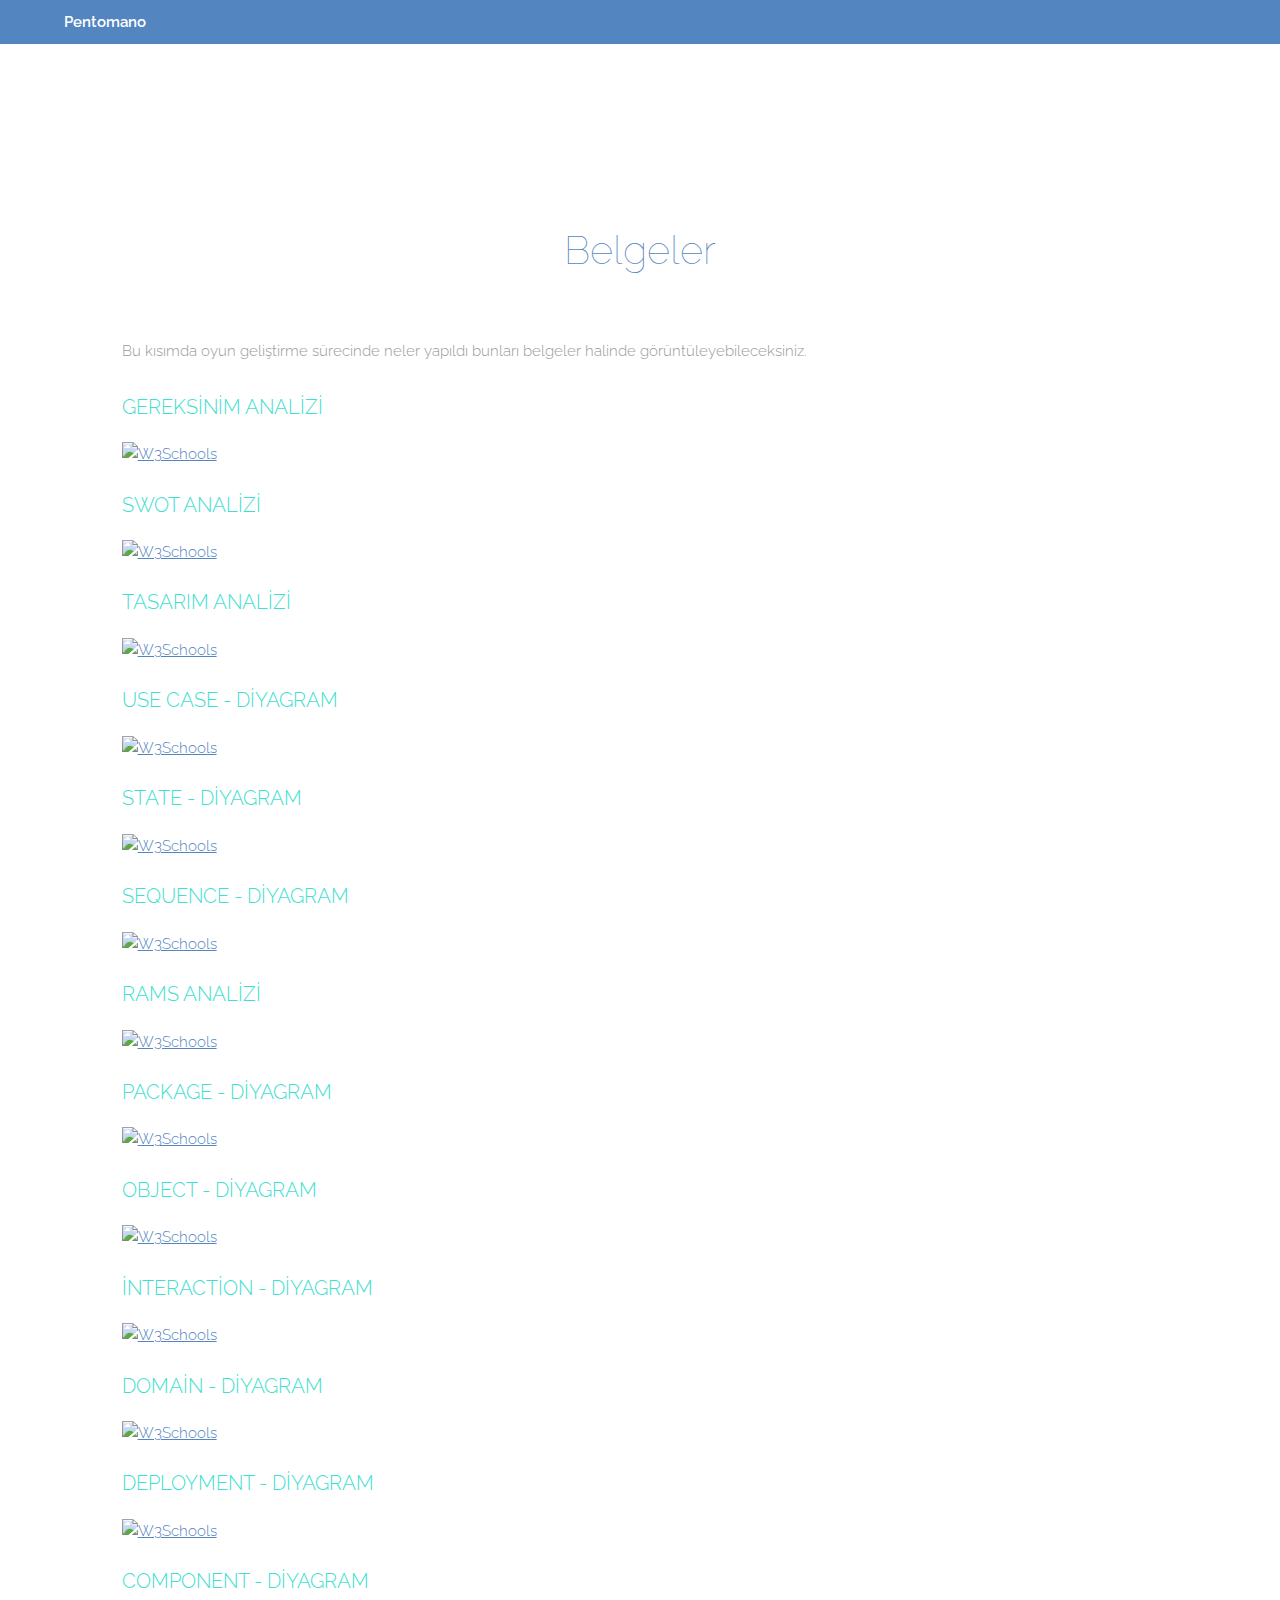
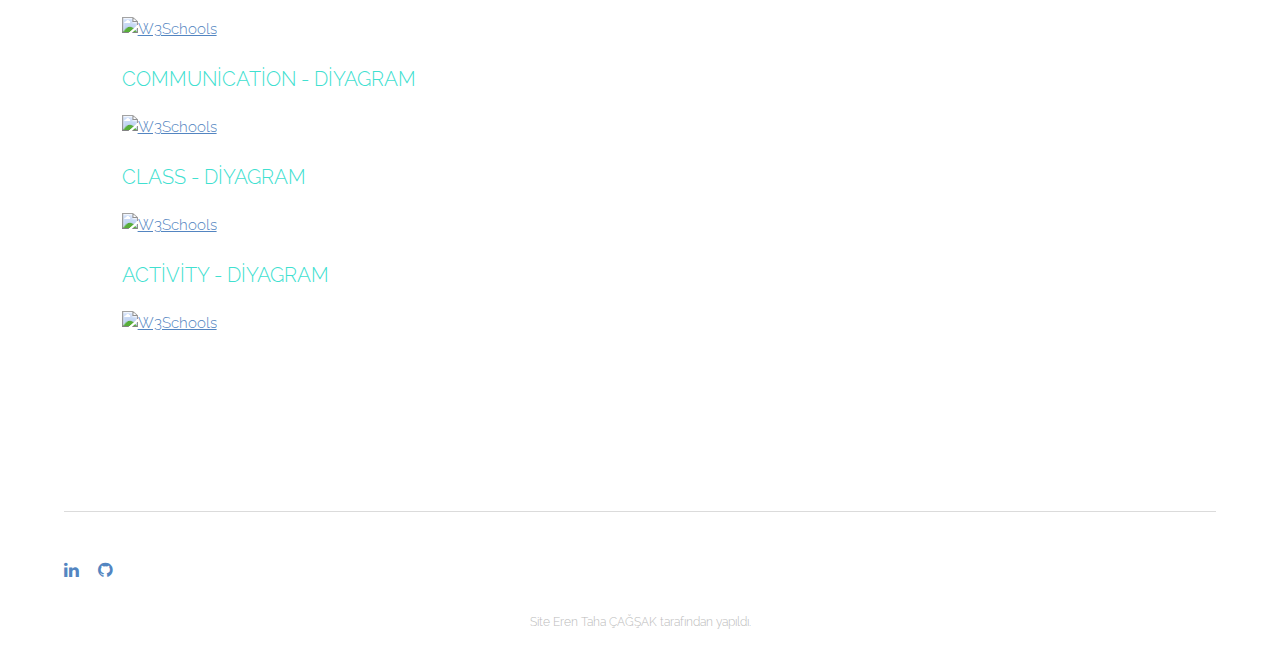
==== document.html @ 06db25a8 "Updated" ====
<!DOCTYPE HTML>
<html><head><title>PENTOMANO</title><meta charset="utf-8"><meta name="robots" content="index, follow, max-image-preview:large, max-snippet:-1, max-video-preview:-1"><meta name="viewport" content="width=device-width, initial-scale=1"><link rel="stylesheet" href="assets/css/main.css"></head><body class="subpage">

<!-- Header -->
<header id="header"><div class="inner">
        <a href="index.html" class="logo">Pentomano</a>
    </div>
</header><!-- Main --><section id="main" class="wrapper"><div class="inner">
        <section id="three" class="wrapper"><div class="inner">
                <header class="align-center">
                    <h2>Belgeler</h2>
                </header>

                <p>Bu kısımda oyun geliştirme sürecinde neler yapıldı bunları belgeler halinde görüntüleyebileceksiniz.</p>
                
                <div class="document-section">
                    <h3 style="color: turquoise;">GEREKSİNİM ANALİZİ</h3>
                    <a href="./Documents/UseCase_Diyagram.png" download>
                        <img src="/images/myw3schoolsimage.jpg" alt="W3Schools" width="104" height="142">
                    </a>
                    <br><br>
                    <h3 style="color: turquoise;">SWOT ANALİZİ</h3>
                    <a href="./Documents/UseCase_Diyagram.png" download>
                        <img src="/images/myw3schoolsimage.jpg" alt="W3Schools" width="104" height="142">
                    </a>
                    <br><br>
                    <h3 style="color: turquoise;">TASARIM ANALİZİ</h3>
                    <a href="./Documents/UseCase_Diyagram.png" download>
                        <img src="/images/myw3schoolsimage.jpg" alt="W3Schools" width="104" height="142">
                    </a>
                    <br><br>
                    <h3 style="color: turquoise;">USE CASE - DİYAGRAM</h3>
                    <a href="./Documents/UseCase_Diyagram.png" download>
                        <img src="/images/myw3schoolsimage.jpg" alt="W3Schools" width="104" height="142">
                    </a>
                    <br><br>
                    <h3 style="color: turquoise;">STATE - DİYAGRAM</h3>
                    <a href="./Documents/UseCase_Diyagram.png" download>
                        <img src="/images/myw3schoolsimage.jpg" alt="W3Schools" width="104" height="142">
                    </a>
                    <br><br>
                    <h3 style="color: turquoise;">SEQUENCE - DİYAGRAM</h3>
                    <a href="./Documents/UseCase_Diyagram.png" download>
                        <img src="/images/myw3schoolsimage.jpg" alt="W3Schools" width="104" height="142">
                    </a>
                    <br><br>
                    <h3 style="color: turquoise;">RAMS ANALİZİ</h3>
                    <a href="./Documents/UseCase_Diyagram.png" download>
                        <img src="/images/myw3schoolsimage.jpg" alt="W3Schools" width="104" height="142">
                    </a>
                    <br><br>
                    <h3 style="color: turquoise;">PACKAGE - DİYAGRAM</h3>
                    <a href="./Documents/UseCase_Diyagram.png" download>
                        <img src="/images/myw3schoolsimage.jpg" alt="W3Schools" width="104" height="142">
                    </a>    
                    <br><br>
                    <h3 style="color: turquoise;">OBJECT - DİYAGRAM</h3>
                    <a href="./Documents/UseCase_Diyagram.png" download>
                        <img src="/images/myw3schoolsimage.jpg" alt="W3Schools" width="104" height="142">
                    </a>
                    <br><br>
                    <h3 style="color: turquoise;">İNTERACTİON - DİYAGRAM</h3>
                    <a href="./Documents/UseCase_Diyagram.png" download>
                        <img src="/images/myw3schoolsimage.jpg" alt="W3Schools" width="104" height="142">
                    </a>
                    <br><br>
                    <h3 style="color: turquoise;">DOMAİN - DİYAGRAM</h3>
                    <a href="./Documents/UseCase_Diyagram.png" download>
                        <img src="/images/myw3schoolsimage.jpg" alt="W3Schools" width="104" height="142">
                    </a>
                    <br><br>
                    <h3 style="color: turquoise;">DEPLOYMENT - DİYAGRAM</h3>
                    <a href="./Documents/UseCase_Diyagram.png" download>
                        <img src="/images/myw3schoolsimage.jpg" alt="W3Schools" width="104" height="142">
                    </a>
                    <br><br>
                    <h3 style="color: turquoise;">COMPONENT - DİYAGRAM</h3>
                    <a href="./Documents/UseCase_Diyagram.png" download>
                        <img src="/images/myw3schoolsimage.jpg" alt="W3Schools" width="104" height="142">
                    </a>
                    <br><br>
                    <h3 style="color: turquoise;">COMMUNİCATİON - DİYAGRAM</h3>
                    <a href="./Documents/UseCase_Diyagram.png" download>
                        <img src="/images/myw3schoolsimage.jpg" alt="W3Schools" width="104" height="142">
                    </a>
                    <br><br>
                    <h3 style="color: turquoise;">CLASS - DİYAGRAM</h3>
                    <a href="./Documents/UseCase_Diyagram.png" download>
                        <img src="/images/myw3schoolsimage.jpg" alt="W3Schools" width="104" height="142">
                    </a>
                    <br><br>
                    <h3 style="color: turquoise;">ACTİVİTY - DİYAGRAM</h3>
                    <a href="./Documents/UseCase_Diyagram.png" download>
                        <img src="/images/myw3schoolsimage.jpg" alt="W3Schools" width="104" height="142">
                    </a>
                </div>
        </section>
    </div>
</section>
<footer id="footer">
    <div class="inner">
    <div class="flex">
        <ul class="icons">	
            <li><a href="https://linkedin.com/in/erencagsak" class="icon fa-linkedin"><span class="label">Linkedin</span></a></li>
            <li><a href="https://github.com/erencagsak" class="icon fa-github"><span class="label">GitHub</span></a></li>
        </ul></div>
    </div>
</footer>
<div class="copyright">Site Eren Taha ÇAĞŞAK tarafından yapıldı.</div>

<!-- Scripts -->
<script src="assets/js/jquery.min.js"></script><script src="assets/js/skel.min.js"></script><script src="assets/js/util.js"></script><script src="assets/js/main.js"></script></body></html>
---- assets/css/main.css ----
@charset "UTF-8";
@import url(font-awesome.min.css);
@import "https://fonts.googleapis.com/css?family=Raleway:100,300,600";

	html, body, div, span, applet, object, iframe, h1, h2, h3, h4, h5, h6, p, blockquote, pre, a, abbr, acronym, address, big, cite, code, del, dfn, em, img, ins, kbd, q, s, samp, small, strike, strong, sub, sup, tt, var, b, u, i, center, dl, dt, dd, ol, ul, li, fieldset, form, label, legend, table, caption, tbody, tfoot, thead, tr, th, td, article, aside, canvas, details, embed, figure, figcaption, footer, header, hgroup, menu, nav, output, ruby, section, summary, time, mark, audio, video {
		margin: 0;
		padding: 0;
		border: 0;
		font-size: 100%;
		font: inherit;
		vertical-align: baseline;
	}
.image.fit img {
	width: 100%;
	height: auto;
}
	article, aside, details, figcaption, figure, footer, header, hgroup, menu, nav, section {
		display: block;
	}

	body {
		line-height: 1;
	}

	ol, ul {
		list-style: none;
	}

	blockquote, q {
		quotes: none;
	}

	blockquote:before, blockquote:after, q:before, q:after {
		content: '';
		content: none;
	}

	table {
		border-collapse: collapse;
		border-spacing: 0;
	}

	body {
		-webkit-text-size-adjust: none;
	}

/* Box Model */

	*, *:before, *:after {
		-moz-box-sizing: border-box;
		-webkit-box-sizing: border-box;
		box-sizing: border-box;
	}

/* Containers */

	.container {
		margin-left: auto;
		margin-right: auto;
	}

	.container.\31 25\25 {
		width: 100%;
		max-width: 100em;
		min-width: 80em;
	}

	.container.\37 5\25 {
		width: 60em;
	}

	.container.\35 0\25 {
		width: 40em;
	}

	.container.\32 5\25 {
		width: 20em;
	}

	.container {
		width: 80em;
	}

	@media screen and (max-width: 1680px) {

		.container.\31 25\25 {
			width: 100%;
			max-width: 100em;
			min-width: 80em;
		}

		.container.\37 5\25 {
			width: 60em;
		}

		.container.\35 0\25 {
			width: 40em;
		}

		.container.\32 5\25 {
			width: 20em;
		}

		.container {
			width: 80em;
		}

	}

	@media screen and (max-width: 1280px) {

		.container.\31 25\25 {
			width: 100%;
			max-width: 81.25em;
			min-width: 65em;
		}

		.container.\37 5\25 {
			width: 48.75em;
		}

		.container.\35 0\25 {
			width: 32.5em;
		}

		.container.\32 5\25 {
			width: 16.25em;
		}

		.container {
			width: 65em;
		}

	}

	@media screen and (max-width: 980px) {

		.container.\31 25\25 {
			width: 100%;
			max-width: 112.5%;
			min-width: 90%;
		}

		.container.\37 5\25 {
			width: 67.5%;
		}

		.container.\35 0\25 {
			width: 45%;
		}

		.container.\32 5\25 {
			width: 22.5%;
		}

		.container {
			width: 90%;
		}

	}

	@media screen and (max-width: 736px) {

		.container.\31 25\25 {
			width: 100%;
			max-width: 112.5%;
			min-width: 90%;
		}

		.container.\37 5\25 {
			width: 67.5%;
		}

		.container.\35 0\25 {
			width: 45%;
		}

		.container.\32 5\25 {
			width: 22.5%;
		}

		.container {
			width: 90% !important;
		}

	}

	@media screen and (max-width: 480px) {

		.container.\31 25\25 {
			width: 100%;
			max-width: 112.5%;
			min-width: 90%;
		}

		.container.\37 5\25 {
			width: 67.5%;
		}

		.container.\35 0\25 {
			width: 45%;
		}

		.container.\32 5\25 {
			width: 22.5%;
		}

		.container {
			width: 90% !important;
		}

	}

/* Grid */

	.row {
		border-bottom: solid 1px transparent;
		-moz-box-sizing: border-box;
		-webkit-box-sizing: border-box;
		box-sizing: border-box;
	}

	.row > * {
		float: left;
		-moz-box-sizing: border-box;
		-webkit-box-sizing: border-box;
		box-sizing: border-box;
	}

	.row:after, .row:before {
		content: '';
		display: block;
		clear: both;
		height: 0;
	}

	.row.uniform > * > :first-child {
		margin-top: 0;
	}

	.row.uniform > * > :last-child {
		margin-bottom: 0;
	}

	.row.\30 \25 > * {
		padding: 0 0 0 0em;
	}

	.row.\30 \25 {
		margin: 0 0 -1px 0em;
	}

	.row.uniform.\30 \25 > * {
		padding: 0em 0 0 0em;
	}

	.row.uniform.\30 \25 {
		margin: 0em 0 -1px 0em;
	}

	.row > * {
		padding: 0 0 0 2em;
	}

	.row {
		margin: 0 0 -1px -2em;
	}

	.row.uniform > * {
		padding: 2em 0 0 2em;
	}

	.row.uniform {
		margin: -2em 0 -1px -2em;
	}

	.row.\32 00\25 > * {
		padding: 0 0 0 4em;
	}

	.row.\32 00\25 {
		margin: 0 0 -1px -4em;
	}

	.row.uniform.\32 00\25 > * {
		padding: 4em 0 0 4em;
	}

	.row.uniform.\32 00\25 {
		margin: -4em 0 -1px -4em;
	}

	.row.\31 50\25 > * {
		padding: 0 0 0 3em;
	}

	.row.\31 50\25 {
		margin: 0 0 -1px -3em;
	}

	.row.uniform.\31 50\25 > * {
		padding: 3em 0 0 3em;
	}

	.row.uniform.\31 50\25 {
		margin: -3em 0 -1px -3em;
	}

	.row.\35 0\25 > * {
		padding: 0 0 0 1em;
	}

	.row.\35 0\25 {
		margin: 0 0 -1px -1em;
	}

	.row.uniform.\35 0\25 > * {
		padding: 1em 0 0 1em;
	}

	.row.uniform.\35 0\25 {
		margin: -1em 0 -1px -1em;
	}

	.row.\32 5\25 > * {
		padding: 0 0 0 0.5em;
	}

	.row.\32 5\25 {
		margin: 0 0 -1px -0.5em;
	}

	.row.uniform.\32 5\25 > * {
		padding: 0.5em 0 0 0.5em;
	}

	.row.uniform.\32 5\25 {
		margin: -0.5em 0 -1px -0.5em;
	}

	.\31 2u, .\31 2u\24 {
		width: 100%;
		clear: none;
		margin-left: 0;
	}

	.\31 1u, .\31 1u\24 {
		width: 91.6666666667%;
		clear: none;
		margin-left: 0;
	}

	.\31 0u, .\31 0u\24 {
		width: 83.3333333333%;
		clear: none;
		margin-left: 0;
	}

	.\39 u, .\39 u\24 {
		width: 75%;
		clear: none;
		margin-left: 0;
	}

	.\38 u, .\38 u\24 {
		width: 66.6666666667%;
		clear: none;
		margin-left: 0;
	}

	.\37 u, .\37 u\24 {
		width: 58.3333333333%;
		clear: none;
		margin-left: 0;
	}

	.\36 u, .\36 u\24 {
		width: 50%;
		clear: none;
		margin-left: 0;
	}

	.\35 u, .\35 u\24 {
		width: 41.6666666667%;
		clear: none;
		margin-left: 0;
	}

	.\34 u, .\34 u\24 {
		width: 33.3333333333%;
		clear: none;
		margin-left: 0;
	}

	.\33 u, .\33 u\24 {
		width: 25%;
		clear: none;
		margin-left: 0;
	}

	.\32 u, .\32 u\24 {
		width: 16.6666666667%;
		clear: none;
		margin-left: 0;
	}

	.\31 u, .\31 u\24 {
		width: 8.3333333333%;
		clear: none;
		margin-left: 0;
	}

	.\31 2u\24 + *,
	.\31 1u\24 + *,
	.\31 0u\24 + *,
	.\39 u\24 + *,
	.\38 u\24 + *,
	.\37 u\24 + *,
	.\36 u\24 + *,
	.\35 u\24 + *,
	.\34 u\24 + *,
	.\33 u\24 + *,
	.\32 u\24 + *,
	.\31 u\24 + * {
		clear: left;
	}

	.\-11u {
		margin-left: 91.66667%;
	}

	.\-10u {
		margin-left: 83.33333%;
	}

	.\-9u {
		margin-left: 75%;
	}

	.\-8u {
		margin-left: 66.66667%;
	}

	.\-7u {
		margin-left: 58.33333%;
	}

	.\-6u {
		margin-left: 50%;
	}

	.\-5u {
		margin-left: 41.66667%;
	}

	.\-4u {
		margin-left: 33.33333%;
	}

	.\-3u {
		margin-left: 25%;
	}

	.\-2u {
		margin-left: 16.66667%;
	}

	.\-1u {
		margin-left: 8.33333%;
	}

	@media screen and (max-width: 1680px) {

		.row > * {
			padding: 0 0 0 2em;
		}

		.row {
			margin: 0 0 -1px -2em;
		}

		.row.uniform > * {
			padding: 2em 0 0 2em;
		}

		.row.uniform {
			margin: -2em 0 -1px -2em;
		}

		.row.\32 00\25 > * {
			padding: 0 0 0 4em;
		}

		.row.\32 00\25 {
			margin: 0 0 -1px -4em;
		}

		.row.uniform.\32 00\25 > * {
			padding: 4em 0 0 4em;
		}

		.row.uniform.\32 00\25 {
			margin: -4em 0 -1px -4em;
		}

		.row.\31 50\25 > * {
			padding: 0 0 0 3em;
		}

		.row.\31 50\25 {
			margin: 0 0 -1px -3em;
		}

		.row.uniform.\31 50\25 > * {
			padding: 3em 0 0 3em;
		}

		.row.uniform.\31 50\25 {
			margin: -3em 0 -1px -3em;
		}

		.row.\35 0\25 > * {
			padding: 0 0 0 1em;
		}

		.row.\35 0\25 {
			margin: 0 0 -1px -1em;
		}

		.row.uniform.\35 0\25 > * {
			padding: 1em 0 0 1em;
		}

		.row.uniform.\35 0\25 {
			margin: -1em 0 -1px -1em;
		}

		.row.\32 5\25 > * {
			padding: 0 0 0 0.5em;
		}

		.row.\32 5\25 {
			margin: 0 0 -1px -0.5em;
		}

		.row.uniform.\32 5\25 > * {
			padding: 0.5em 0 0 0.5em;
		}

		.row.uniform.\32 5\25 {
			margin: -0.5em 0 -1px -0.5em;
		}

		.\31 2u\28xlarge\29, .\31 2u\24\28xlarge\29 {
			width: 100%;
			clear: none;
			margin-left: 0;
		}

		.\31 1u\28xlarge\29, .\31 1u\24\28xlarge\29 {
			width: 91.6666666667%;
			clear: none;
			margin-left: 0;
		}

		.\31 0u\28xlarge\29, .\31 0u\24\28xlarge\29 {
			width: 83.3333333333%;
			clear: none;
			margin-left: 0;
		}

		.\39 u\28xlarge\29, .\39 u\24\28xlarge\29 {
			width: 75%;
			clear: none;
			margin-left: 0;
		}

		.\38 u\28xlarge\29, .\38 u\24\28xlarge\29 {
			width: 66.6666666667%;
			clear: none;
			margin-left: 0;
		}

		.\37 u\28xlarge\29, .\37 u\24\28xlarge\29 {
			width: 58.3333333333%;
			clear: none;
			margin-left: 0;
		}

		.\36 u\28xlarge\29, .\36 u\24\28xlarge\29 {
			width: 50%;
			clear: none;
			margin-left: 0;
		}

		.\35 u\28xlarge\29, .\35 u\24\28xlarge\29 {
			width: 41.6666666667%;
			clear: none;
			margin-left: 0;
		}

		.\34 u\28xlarge\29, .\34 u\24\28xlarge\29 {
			width: 33.3333333333%;
			clear: none;
			margin-left: 0;
		}

		.\33 u\28xlarge\29, .\33 u\24\28xlarge\29 {
			width: 25%;
			clear: none;
			margin-left: 0;
		}

		.\32 u\28xlarge\29, .\32 u\24\28xlarge\29 {
			width: 16.6666666667%;
			clear: none;
			margin-left: 0;
		}

		.\31 u\28xlarge\29, .\31 u\24\28xlarge\29 {
			width: 8.3333333333%;
			clear: none;
			margin-left: 0;
		}

		.\31 2u\24\28xlarge\29 + *,
		.\31 1u\24\28xlarge\29 + *,
		.\31 0u\24\28xlarge\29 + *,
		.\39 u\24\28xlarge\29 + *,
		.\38 u\24\28xlarge\29 + *,
		.\37 u\24\28xlarge\29 + *,
		.\36 u\24\28xlarge\29 + *,
		.\35 u\24\28xlarge\29 + *,
		.\34 u\24\28xlarge\29 + *,
		.\33 u\24\28xlarge\29 + *,
		.\32 u\24\28xlarge\29 + *,
		.\31 u\24\28xlarge\29 + * {
			clear: left;
		}

		.\-11u\28xlarge\29 {
			margin-left: 91.66667%;
		}

		.\-10u\28xlarge\29 {
			margin-left: 83.33333%;
		}

		.\-9u\28xlarge\29 {
			margin-left: 75%;
		}

		.\-8u\28xlarge\29 {
			margin-left: 66.66667%;
		}

		.\-7u\28xlarge\29 {
			margin-left: 58.33333%;
		}

		.\-6u\28xlarge\29 {
			margin-left: 50%;
		}

		.\-5u\28xlarge\29 {
			margin-left: 41.66667%;
		}

		.\-4u\28xlarge\29 {
			margin-left: 33.33333%;
		}

		.\-3u\28xlarge\29 {
			margin-left: 25%;
		}

		.\-2u\28xlarge\29 {
			margin-left: 16.66667%;
		}

		.\-1u\28xlarge\29 {
			margin-left: 8.33333%;
		}

	}

	@media screen and (max-width: 1280px) {

		.row > * {
			padding: 0 0 0 1.5em;
		}

		.row {
			margin: 0 0 -1px -1.5em;
		}

		.row.uniform > * {
			padding: 1.5em 0 0 1.5em;
		}

		.row.uniform {
			margin: -1.5em 0 -1px -1.5em;
		}

		.row.\32 00\25 > * {
			padding: 0 0 0 3em;
		}

		.row.\32 00\25 {
			margin: 0 0 -1px -3em;
		}

		.row.uniform.\32 00\25 > * {
			padding: 3em 0 0 3em;
		}

		.row.uniform.\32 00\25 {
			margin: -3em 0 -1px -3em;
		}

		.row.\31 50\25 > * {
			padding: 0 0 0 2.25em;
		}

		.row.\31 50\25 {
			margin: 0 0 -1px -2.25em;
		}

		.row.uniform.\31 50\25 > * {
			padding: 2.25em 0 0 2.25em;
		}

		.row.uniform.\31 50\25 {
			margin: -2.25em 0 -1px -2.25em;
		}

		.row.\35 0\25 > * {
			padding: 0 0 0 0.75em;
		}

		.row.\35 0\25 {
			margin: 0 0 -1px -0.75em;
		}

		.row.uniform.\35 0\25 > * {
			padding: 0.75em 0 0 0.75em;
		}

		.row.uniform.\35 0\25 {
			margin: -0.75em 0 -1px -0.75em;
		}

		.row.\32 5\25 > * {
			padding: 0 0 0 0.375em;
		}

		.row.\32 5\25 {
			margin: 0 0 -1px -0.375em;
		}

		.row.uniform.\32 5\25 > * {
			padding: 0.375em 0 0 0.375em;
		}

		.row.uniform.\32 5\25 {
			margin: -0.375em 0 -1px -0.375em;
		}

		.\31 2u\28large\29, .\31 2u\24\28large\29 {
			width: 100%;
			clear: none;
			margin-left: 0;
		}

		.\31 1u\28large\29, .\31 1u\24\28large\29 {
			width: 91.6666666667%;
			clear: none;
			margin-left: 0;
		}

		.\31 0u\28large\29, .\31 0u\24\28large\29 {
			width: 83.3333333333%;
			clear: none;
			margin-left: 0;
		}

		.\39 u\28large\29, .\39 u\24\28large\29 {
			width: 75%;
			clear: none;
			margin-left: 0;
		}

		.\38 u\28large\29, .\38 u\24\28large\29 {
			width: 66.6666666667%;
			clear: none;
			margin-left: 0;
		}

		.\37 u\28large\29, .\37 u\24\28large\29 {
			width: 58.3333333333%;
			clear: none;
			margin-left: 0;
		}

		.\36 u\28large\29, .\36 u\24\28large\29 {
			width: 50%;
			clear: none;
			margin-left: 0;
		}

		.\35 u\28large\29, .\35 u\24\28large\29 {
			width: 41.6666666667%;
			clear: none;
			margin-left: 0;
		}

		.\34 u\28large\29, .\34 u\24\28large\29 {
			width: 33.3333333333%;
			clear: none;
			margin-left: 0;
		}

		.\33 u\28large\29, .\33 u\24\28large\29 {
			width: 25%;
			clear: none;
			margin-left: 0;
		}

		.\32 u\28large\29, .\32 u\24\28large\29 {
			width: 16.6666666667%;
			clear: none;
			margin-left: 0;
		}

		.\31 u\28large\29, .\31 u\24\28large\29 {
			width: 8.3333333333%;
			clear: none;
			margin-left: 0;
		}

		.\31 2u\24\28large\29 + *,
		.\31 1u\24\28large\29 + *,
		.\31 0u\24\28large\29 + *,
		.\39 u\24\28large\29 + *,
		.\38 u\24\28large\29 + *,
		.\37 u\24\28large\29 + *,
		.\36 u\24\28large\29 + *,
		.\35 u\24\28large\29 + *,
		.\34 u\24\28large\29 + *,
		.\33 u\24\28large\29 + *,
		.\32 u\24\28large\29 + *,
		.\31 u\24\28large\29 + * {
			clear: left;
		}

		.\-11u\28large\29 {
			margin-left: 91.66667%;
		}

		.\-10u\28large\29 {
			margin-left: 83.33333%;
		}

		.\-9u\28large\29 {
			margin-left: 75%;
		}

		.\-8u\28large\29 {
			margin-left: 66.66667%;
		}

		.\-7u\28large\29 {
			margin-left: 58.33333%;
		}

		.\-6u\28large\29 {
			margin-left: 50%;
		}

		.\-5u\28large\29 {
			margin-left: 41.66667%;
		}

		.\-4u\28large\29 {
			margin-left: 33.33333%;
		}

		.\-3u\28large\29 {
			margin-left: 25%;
		}

		.\-2u\28large\29 {
			margin-left: 16.66667%;
		}

		.\-1u\28large\29 {
			margin-left: 8.33333%;
		}

	}

	@media screen and (max-width: 980px) {

		.row > * {
			padding: 0 0 0 1.5em;
		}

		.row {
			margin: 0 0 -1px -1.5em;
		}

		.row.uniform > * {
			padding: 1.5em 0 0 1.5em;
		}

		.row.uniform {
			margin: -1.5em 0 -1px -1.5em;
		}

		.row.\32 00\25 > * {
			padding: 0 0 0 3em;
		}

		.row.\32 00\25 {
			margin: 0 0 -1px -3em;
		}

		.row.uniform.\32 00\25 > * {
			padding: 3em 0 0 3em;
		}

		.row.uniform.\32 00\25 {
			margin: -3em 0 -1px -3em;
		}

		.row.\31 50\25 > * {
			padding: 0 0 0 2.25em;
		}

		.row.\31 50\25 {
			margin: 0 0 -1px -2.25em;
		}

		.row.uniform.\31 50\25 > * {
			padding: 2.25em 0 0 2.25em;
		}

		.row.uniform.\31 50\25 {
			margin: -2.25em 0 -1px -2.25em;
		}

		.row.\35 0\25 > * {
			padding: 0 0 0 0.75em;
		}

		.row.\35 0\25 {
			margin: 0 0 -1px -0.75em;
		}

		.row.uniform.\35 0\25 > * {
			padding: 0.75em 0 0 0.75em;
		}

		.row.uniform.\35 0\25 {
			margin: -0.75em 0 -1px -0.75em;
		}

		.row.\32 5\25 > * {
			padding: 0 0 0 0.375em;
		}

		.row.\32 5\25 {
			margin: 0 0 -1px -0.375em;
		}

		.row.uniform.\32 5\25 > * {
			padding: 0.375em 0 0 0.375em;
		}

		.row.uniform.\32 5\25 {
			margin: -0.375em 0 -1px -0.375em;
		}

		.\31 2u\28medium\29, .\31 2u\24\28medium\29 {
			width: 100%;
			clear: none;
			margin-left: 0;
		}

		.\31 1u\28medium\29, .\31 1u\24\28medium\29 {
			width: 91.6666666667%;
			clear: none;
			margin-left: 0;
		}

		.\31 0u\28medium\29, .\31 0u\24\28medium\29 {
			width: 83.3333333333%;
			clear: none;
			margin-left: 0;
		}

		.\39 u\28medium\29, .\39 u\24\28medium\29 {
			width: 75%;
			clear: none;
			margin-left: 0;
		}

		.\38 u\28medium\29, .\38 u\24\28medium\29 {
			width: 66.6666666667%;
			clear: none;
			margin-left: 0;
		}

		.\37 u\28medium\29, .\37 u\24\28medium\29 {
			width: 58.3333333333%;
			clear: none;
			margin-left: 0;
		}

		.\36 u\28medium\29, .\36 u\24\28medium\29 {
			width: 50%;
			clear: none;
			margin-left: 0;
		}

		.\35 u\28medium\29, .\35 u\24\28medium\29 {
			width: 41.6666666667%;
			clear: none;
			margin-left: 0;
		}

		.\34 u\28medium\29, .\34 u\24\28medium\29 {
			width: 33.3333333333%;
			clear: none;
			margin-left: 0;
		}

		.\33 u\28medium\29, .\33 u\24\28medium\29 {
			width: 25%;
			clear: none;
			margin-left: 0;
		}

		.\32 u\28medium\29, .\32 u\24\28medium\29 {
			width: 16.6666666667%;
			clear: none;
			margin-left: 0;
		}

		.\31 u\28medium\29, .\31 u\24\28medium\29 {
			width: 8.3333333333%;
			clear: none;
			margin-left: 0;
		}

		.\31 2u\24\28medium\29 + *,
		.\31 1u\24\28medium\29 + *,
		.\31 0u\24\28medium\29 + *,
		.\39 u\24\28medium\29 + *,
		.\38 u\24\28medium\29 + *,
		.\37 u\24\28medium\29 + *,
		.\36 u\24\28medium\29 + *,
		.\35 u\24\28medium\29 + *,
		.\34 u\24\28medium\29 + *,
		.\33 u\24\28medium\29 + *,
		.\32 u\24\28medium\29 + *,
		.\31 u\24\28medium\29 + * {
			clear: left;
		}

		.\-11u\28medium\29 {
			margin-left: 91.66667%;
		}

		.\-10u\28medium\29 {
			margin-left: 83.33333%;
		}

		.\-9u\28medium\29 {
			margin-left: 75%;
		}

		.\-8u\28medium\29 {
			margin-left: 66.66667%;
		}

		.\-7u\28medium\29 {
			margin-left: 58.33333%;
		}

		.\-6u\28medium\29 {
			margin-left: 50%;
		}

		.\-5u\28medium\29 {
			margin-left: 41.66667%;
		}

		.\-4u\28medium\29 {
			margin-left: 33.33333%;
		}

		.\-3u\28medium\29 {
			margin-left: 25%;
		}

		.\-2u\28medium\29 {
			margin-left: 16.66667%;
		}

		.\-1u\28medium\29 {
			margin-left: 8.33333%;
		}

	}

	@media screen and (max-width: 736px) {

		.row > * {
			padding: 0 0 0 1.25em;
		}

		.row {
			margin: 0 0 -1px -1.25em;
		}

		.row.uniform > * {
			padding: 1.25em 0 0 1.25em;
		}

		.row.uniform {
			margin: -1.25em 0 -1px -1.25em;
		}

		.row.\32 00\25 > * {
			padding: 0 0 0 2.5em;
		}

		.row.\32 00\25 {
			margin: 0 0 -1px -2.5em;
		}

		.row.uniform.\32 00\25 > * {
			padding: 2.5em 0 0 2.5em;
		}

		.row.uniform.\32 00\25 {
			margin: -2.5em 0 -1px -2.5em;
		}

		.row.\31 50\25 > * {
			padding: 0 0 0 1.875em;
		}

		.row.\31 50\25 {
			margin: 0 0 -1px -1.875em;
		}

		.row.uniform.\31 50\25 > * {
			padding: 1.875em 0 0 1.875em;
		}

		.row.uniform.\31 50\25 {
			margin: -1.875em 0 -1px -1.875em;
		}

		.row.\35 0\25 > * {
			padding: 0 0 0 0.625em;
		}

		.row.\35 0\25 {
			margin: 0 0 -1px -0.625em;
		}

		.row.uniform.\35 0\25 > * {
			padding: 0.625em 0 0 0.625em;
		}

		.row.uniform.\35 0\25 {
			margin: -0.625em 0 -1px -0.625em;
		}

		.row.\32 5\25 > * {
			padding: 0 0 0 0.3125em;
		}

		.row.\32 5\25 {
			margin: 0 0 -1px -0.3125em;
		}

		.row.uniform.\32 5\25 > * {
			padding: 0.3125em 0 0 0.3125em;
		}

		.row.uniform.\32 5\25 {
			margin: -0.3125em 0 -1px -0.3125em;
		}

		.\31 2u\28small\29, .\31 2u\24\28small\29 {
			width: 100%;
			clear: none;
			margin-left: 0;
		}

		.\31 1u\28small\29, .\31 1u\24\28small\29 {
			width: 91.6666666667%;
			clear: none;
			margin-left: 0;
		}

		.\31 0u\28small\29, .\31 0u\24\28small\29 {
			width: 83.3333333333%;
			clear: none;
			margin-left: 0;
		}

		.\39 u\28small\29, .\39 u\24\28small\29 {
			width: 75%;
			clear: none;
			margin-left: 0;
		}

		.\38 u\28small\29, .\38 u\24\28small\29 {
			width: 66.6666666667%;
			clear: none;
			margin-left: 0;
		}

		.\37 u\28small\29, .\37 u\24\28small\29 {
			width: 58.3333333333%;
			clear: none;
			margin-left: 0;
		}

		.\36 u\28small\29, .\36 u\24\28small\29 {
			width: 50%;
			clear: none;
			margin-left: 0;
		}

		.\35 u\28small\29, .\35 u\24\28small\29 {
			width: 41.6666666667%;
			clear: none;
			margin-left: 0;
		}

		.\34 u\28small\29, .\34 u\24\28small\29 {
			width: 33.3333333333%;
			clear: none;
			margin-left: 0;
		}

		.\33 u\28small\29, .\33 u\24\28small\29 {
			width: 25%;
			clear: none;
			margin-left: 0;
		}

		.\32 u\28small\29, .\32 u\24\28small\29 {
			width: 16.6666666667%;
			clear: none;
			margin-left: 0;
		}

		.\31 u\28small\29, .\31 u\24\28small\29 {
			width: 8.3333333333%;
			clear: none;
			margin-left: 0;
		}

		.\31 2u\24\28small\29 + *,
		.\31 1u\24\28small\29 + *,
		.\31 0u\24\28small\29 + *,
		.\39 u\24\28small\29 + *,
		.\38 u\24\28small\29 + *,
		.\37 u\24\28small\29 + *,
		.\36 u\24\28small\29 + *,
		.\35 u\24\28small\29 + *,
		.\34 u\24\28small\29 + *,
		.\33 u\24\28small\29 + *,
		.\32 u\24\28small\29 + *,
		.\31 u\24\28small\29 + * {
			clear: left;
		}

		.\-11u\28small\29 {
			margin-left: 91.66667%;
		}

		.\-10u\28small\29 {
			margin-left: 83.33333%;
		}

		.\-9u\28small\29 {
			margin-left: 75%;
		}

		.\-8u\28small\29 {
			margin-left: 66.66667%;
		}

		.\-7u\28small\29 {
			margin-left: 58.33333%;
		}

		.\-6u\28small\29 {
			margin-left: 50%;
		}

		.\-5u\28small\29 {
			margin-left: 41.66667%;
		}

		.\-4u\28small\29 {
			margin-left: 33.33333%;
		}

		.\-3u\28small\29 {
			margin-left: 25%;
		}

		.\-2u\28small\29 {
			margin-left: 16.66667%;
		}

		.\-1u\28small\29 {
			margin-left: 8.33333%;
		}

	}

	@media screen and (max-width: 480px) {

		.row > * {
			padding: 0 0 0 1.25em;
		}

		.row {
			margin: 0 0 -1px -1.25em;
		}

		.row.uniform > * {
			padding: 1.25em 0 0 1.25em;
		}

		.row.uniform {
			margin: -1.25em 0 -1px -1.25em;
		}

		.row.\32 00\25 > * {
			padding: 0 0 0 2.5em;
		}

		.row.\32 00\25 {
			margin: 0 0 -1px -2.5em;
		}

		.row.uniform.\32 00\25 > * {
			padding: 2.5em 0 0 2.5em;
		}

		.row.uniform.\32 00\25 {
			margin: -2.5em 0 -1px -2.5em;
		}

		.row.\31 50\25 > * {
			padding: 0 0 0 1.875em;
		}

		.row.\31 50\25 {
			margin: 0 0 -1px -1.875em;
		}

		.row.uniform.\31 50\25 > * {
			padding: 1.875em 0 0 1.875em;
		}

		.row.uniform.\31 50\25 {
			margin: -1.875em 0 -1px -1.875em;
		}

		.row.\35 0\25 > * {
			padding: 0 0 0 0.625em;
		}

		.row.\35 0\25 {
			margin: 0 0 -1px -0.625em;
		}

		.row.uniform.\35 0\25 > * {
			padding: 0.625em 0 0 0.625em;
		}

		.row.uniform.\35 0\25 {
			margin: -0.625em 0 -1px -0.625em;
		}

		.row.\32 5\25 > * {
			padding: 0 0 0 0.3125em;
		}

		.row.\32 5\25 {
			margin: 0 0 -1px -0.3125em;
		}

		.row.uniform.\32 5\25 > * {
			padding: 0.3125em 0 0 0.3125em;
		}

		.row.uniform.\32 5\25 {
			margin: -0.3125em 0 -1px -0.3125em;
		}

		.\31 2u\28xsmall\29, .\31 2u\24\28xsmall\29 {
			width: 100%;
			clear: none;
			margin-left: 0;
		}

		.\31 1u\28xsmall\29, .\31 1u\24\28xsmall\29 {
			width: 91.6666666667%;
			clear: none;
			margin-left: 0;
		}

		.\31 0u\28xsmall\29, .\31 0u\24\28xsmall\29 {
			width: 83.3333333333%;
			clear: none;
			margin-left: 0;
		}

		.\39 u\28xsmall\29, .\39 u\24\28xsmall\29 {
			width: 75%;
			clear: none;
			margin-left: 0;
		}

		.\38 u\28xsmall\29, .\38 u\24\28xsmall\29 {
			width: 66.6666666667%;
			clear: none;
			margin-left: 0;
		}

		.\37 u\28xsmall\29, .\37 u\24\28xsmall\29 {
			width: 58.3333333333%;
			clear: none;
			margin-left: 0;
		}

		.\36 u\28xsmall\29, .\36 u\24\28xsmall\29 {
			width: 50%;
			clear: none;
			margin-left: 0;
		}

		.\35 u\28xsmall\29, .\35 u\24\28xsmall\29 {
			width: 41.6666666667%;
			clear: none;
			margin-left: 0;
		}

		.\34 u\28xsmall\29, .\34 u\24\28xsmall\29 {
			width: 33.3333333333%;
			clear: none;
			margin-left: 0;
		}

		.\33 u\28xsmall\29, .\33 u\24\28xsmall\29 {
			width: 25%;
			clear: none;
			margin-left: 0;
		}

		.\32 u\28xsmall\29, .\32 u\24\28xsmall\29 {
			width: 16.6666666667%;
			clear: none;
			margin-left: 0;
		}

		.\31 u\28xsmall\29, .\31 u\24\28xsmall\29 {
			width: 8.3333333333%;
			clear: none;
			margin-left: 0;
		}

		.\31 2u\24\28xsmall\29 + *,
		.\31 1u\24\28xsmall\29 + *,
		.\31 0u\24\28xsmall\29 + *,
		.\39 u\24\28xsmall\29 + *,
		.\38 u\24\28xsmall\29 + *,
		.\37 u\24\28xsmall\29 + *,
		.\36 u\24\28xsmall\29 + *,
		.\35 u\24\28xsmall\29 + *,
		.\34 u\24\28xsmall\29 + *,
		.\33 u\24\28xsmall\29 + *,
		.\32 u\24\28xsmall\29 + *,
		.\31 u\24\28xsmall\29 + * {
			clear: left;
		}

		.\-11u\28xsmall\29 {
			margin-left: 91.66667%;
		}

		.\-10u\28xsmall\29 {
			margin-left: 83.33333%;
		}

		.\-9u\28xsmall\29 {
			margin-left: 75%;
		}

		.\-8u\28xsmall\29 {
			margin-left: 66.66667%;
		}

		.\-7u\28xsmall\29 {
			margin-left: 58.33333%;
		}

		.\-6u\28xsmall\29 {
			margin-left: 50%;
		}

		.\-5u\28xsmall\29 {
			margin-left: 41.66667%;
		}

		.\-4u\28xsmall\29 {
			margin-left: 33.33333%;
		}

		.\-3u\28xsmall\29 {
			margin-left: 25%;
		}

		.\-2u\28xsmall\29 {
			margin-left: 16.66667%;
		}

		.\-1u\28xsmall\29 {
			margin-left: 8.33333%;
		}

	}

/* Basic */

	@-ms-viewport {
		width: device-width;
	}

	body {
		-ms-overflow-style: scrollbar;
	}

	@media screen and (max-width: 480px) {

		html, body {
			min-width: 320px;
		}

	}

	body {
		background: #fff;
	}

		body.is-loading *, body.is-loading *:before, body.is-loading *:after {
			-moz-animation: none !important;
			-webkit-animation: none !important;
			-ms-animation: none !important;
			animation: none !important;
			-moz-transition: none !important;
			-webkit-transition: none !important;
			-ms-transition: none !important;
			transition: none !important;
		}

/* Type */

	body, input, select, textarea {
		color: #9a9a9a;
		font-family: "Raleway", Arial, Helvetica, sans-serif;
		font-size: 13pt;
		font-weight: 300;
		line-height: 1.65;
	}

		@media screen and (max-width: 1680px) {

			body, input, select, textarea {
				font-size: 11pt;
			}

		}

		@media screen and (max-width: 1280px) {

			body, input, select, textarea {
				font-size: 11pt;
			}

		}

		@media screen and (max-width: 980px) {

			body, input, select, textarea {
				font-size: 12pt;
			}

		}

		@media screen and (max-width: 736px) {

			body, input, select, textarea {
				font-size: 12pt;
			}

		}

		@media screen and (max-width: 480px) {

			body, input, select, textarea {
				font-size: 12pt;
			}

		}

	a {
		color: #5385c1;
		text-decoration: underline;
	}

		a:hover {
			text-decoration: none;
		}

	strong, b {
		color: #555;
		font-weight: 600;
	}

	em, i {
		font-style: italic;
	}

	p {
		margin: 0 0 2em 0;
	}

	h1, h2, h3, h4, h5, h6 {
		color: #5385c1;
		font-weight: 300;
		line-height: 1.5;
		margin: 0 0 1em 0;
	}

		h1 a, h2 a, h3 a, h4 a, h5 a, h6 a {
			color: inherit;
			text-decoration: none;
		}

	h2 {
		font-size: 1.75em;
		font-weight: 100;
	}

	h3 {
		font-size: 1.35em;
	}

	h4 {
		font-size: 1.1em;
	}

	h5 {
		font-size: 0.9em;
	}

	h6 {
		font-size: 0.7em;
	}

	sub {
		font-size: 0.8em;
		position: relative;
		top: 0.5em;
	}

	sup {
		font-size: 0.8em;
		position: relative;
		top: -0.5em;
	}

	blockquote {
		border-left: solid 4px #dbdbdb;
		font-style: italic;
		margin: 0 0 2em 0;
		padding: 0.5em 0 0.5em 2em;
	}

	code {
		background: rgba(144, 144, 144, 0.075);
		border-radius: 0;
		border: solid 1px #dbdbdb;
		font-family: "Courier New", monospace;
		font-size: 0.9em;
		margin: 0 0.25em;
		padding: 0.25em 0.65em;
	}

	pre {
		-webkit-overflow-scrolling: touch;
		font-family: "Courier New", monospace;
		font-size: 0.9em;
		margin: 0 0 2em 0;
	}

		pre code {
			display: block;
			line-height: 1.75;
			padding: 1em 1.5em;
			overflow-x: auto;
		}

	hr {
		border: 0;
		border-bottom: solid 1px #dbdbdb;
		margin: 2em 0;
	}

		hr.major {
			margin: 3em 0;
		}

	.align-left {
		text-align: left;
	}

	.align-center {
		text-align: center;
	}

	.align-right {
		text-align: right;
	}

	.inner {
		max-width: 75em;
		margin: 0 auto;
	}

		@media screen and (max-width: 1280px) {

			.inner {
				max-width: 90%;
			}

		}

		@media screen and (max-width: 480px) {

			.inner {
				max-width: 85%;
			}

		}

/* Section/Article */

	section.special, article.special {
		text-align: center;
	}

		section.special article, article.special article {
			text-align: left;
		}

	section.wrapper, article.wrapper {
		padding: 6em 0;
	}

		section.wrapper header, article.wrapper header {
			margin-bottom: 4em;
		}

			section.wrapper header h2, article.wrapper header h2 {
				font-size: 2.75em;
				margin: 0 0 .5em 0;
			}

			section.wrapper header p, article.wrapper header p {
				font-size: 1em;
			}

		section.wrapper article header, article.wrapper article header {
			margin: 0;
		}

		section.wrapper.style1, article.wrapper.style1 {
			background: #5385c1;
			color: #bacee6;
		}

			section.wrapper.style1 header h2, article.wrapper.style1 header h2 {
				color: #fff;
			}

			section.wrapper.style1 header p, article.wrapper.style1 header p {
				color: #bacee6;
			}

			section.wrapper.style1 h3, article.wrapper.style1 h3 {
				color: #FFF;
			}

		@media screen and (max-width: 980px) {

			section.wrapper, article.wrapper {
				padding: 2em 0;
			}

		}

		@media screen and (max-width: 736px) {

			section.wrapper header, article.wrapper header {
				margin-bottom: 2em;
			}

				section.wrapper header h2, article.wrapper header h2 {
					font-size: 2em;
				}

				section.wrapper header p, article.wrapper header p {
					font-size: .9em;
				}

		}

		@media screen and (max-width: 480px) {

			section.wrapper, article.wrapper {
				text-align: center;
			}

				section.wrapper article, article.wrapper article {
					text-align: center;
				}

		}

	header p {
		color: #bbb;
		position: relative;
		margin: 0 0 1.5em 0;
	}

	header h2 + p {
		font-size: 1.25em;
		margin-top: -1em;
	}

	header h3 + p {
		font-size: 1.1em;
		margin-top: -0.8em;
	}

	header h4 + p,
	header h5 + p,
	header h6 + p {
		font-size: 0.9em;
		margin-top: -0.6em;
	}

/* Flex */

	.flex {
		display: -ms-flexbox;
		-ms-flex-wrap: wrap;
		-ms-flex-pack: justify;
		display: -moz-flex;
		display: -webkit-flex;
		display: -ms-flex;
		display: flex;
		-moz-flex-wrap: wrap;
		-webkit-flex-wrap: wrap;
		-ms-flex-wrap: wrap;
		flex-wrap: wrap;
		-moz-justify-content: space-between;
		-webkit-justify-content: space-between;
		-ms-justify-content: space-between;
		justify-content: space-between;
	}

		.flex.flex-2 article {
			width: 47%;
		}

		.flex.flex-3 article {
			position: relative;
			width: 28%;
		}

			.flex.flex-3 article:before {
				content: '';
				position: absolute;
				width: 100%;
				height: 100%;
				right: -2em;
				top: 0;
				border-right: 1px solid #dbdbdb;
				pointer-events: none;
			}

			.flex.flex-3 article:last-child:before {
				border: none;
			}

		.flex.flex-4 .box {
			width: 21%;
		}

		@media screen and (max-width: 980px) {

			.flex.flex-2 article {
				width: 100%;
				margin-bottom: 3em;
			}

				.flex.flex-2 article:last-child {
					margin-bottom: 0;
				}

			.flex.flex-3 {
				-moz-flex-direction: column;
				-webkit-flex-direction: column;
				-ms-flex-direction: column;
				flex-direction: column;
			}

				.flex.flex-3 article {
					width: 100%;
					border-bottom: 1px solid #dbdbdb;
					padding-bottom: 2.5em;
					margin-bottom: 3em;
				}

					.flex.flex-3 article:last-child {
						border: none;
						padding-bottom: 0;
						margin: 0 0 1em 0;
					}

					.flex.flex-3 article:before {
						display: none;
					}

			.flex.flex-4 .box {
				width: 47%;
			}

		}

		@media screen and (max-width: 480px) {

			.flex.flex-4 .box {
				width: 100%;
			}

		}

/* Form */

	form {
		margin: 0 0 2em 0;
	}

	label {
		color: #555;
		display: block;
		font-size: 0.9em;
		font-weight: 600;
		margin: 0 0 1em 0;
	}

	input[type="text"],
	input[type="password"],
	input[type="email"],
	input[type="tel"],
	select,
	textarea {
		-moz-appearance: none;
		-webkit-appearance: none;
		-ms-appearance: none;
		appearance: none;
		background: rgba(144, 144, 144, 0.075);
		border-radius: 0;
		border: none;
		border: solid 1px #dbdbdb;
		color: inherit;
		display: block;
		outline: 0;
		padding: 0 1em;
		text-decoration: none;
		width: 100%;
	}

		input[type="text"]:invalid,
		input[type="password"]:invalid,
		input[type="email"]:invalid,
		input[type="tel"]:invalid,
		select:invalid,
		textarea:invalid {
			box-shadow: none;
		}

		input[type="text"]:focus,
		input[type="password"]:focus,
		input[type="email"]:focus,
		input[type="tel"]:focus,
		select:focus,
		textarea:focus {
			border-color: #5385c1;
			box-shadow: 0 0 0 1px #5385c1;
		}

	.select-wrapper {
		text-decoration: none;
		display: block;
		position: relative;
	}

		.select-wrapper:before {
			content: "";
			-moz-osx-font-smoothing: grayscale;
			-webkit-font-smoothing: antialiased;
			font-family: FontAwesome;
			font-style: normal;
			font-weight: normal;
			text-transform: none !important;
		}

		.select-wrapper:before {
			color: #dbdbdb;
			display: block;
			height: 2.75em;
			line-height: 2.75em;
			pointer-events: none;
			position: absolute;
			right: 0;
			text-align: center;
			top: 0;
			width: 2.75em;
		}

		.select-wrapper select::-ms-expand {
			display: none;
		}

	input[type="text"],
	input[type="password"],
	input[type="email"],
	select {
		height: 2.75em;
	}

	textarea {
		padding: 0.75em 1em;
	}

	input[type="checkbox"],
	input[type="radio"] {
		-moz-appearance: none;
		-webkit-appearance: none;
		-ms-appearance: none;
		appearance: none;
		display: block;
		float: left;
		margin-right: -2em;
		opacity: 0;
		width: 1em;
		z-index: -1;
	}

		input[type="checkbox"] + label,
		input[type="radio"] + label {
			text-decoration: none;
			color: #9a9a9a;
			cursor: pointer;
			display: inline-block;
			font-size: 1em;
			font-weight: 300;
			padding-left: 2.4em;
			padding-right: 0.75em;
			position: relative;
		}

			input[type="checkbox"] + label:before,
			input[type="radio"] + label:before {
				-moz-osx-font-smoothing: grayscale;
				-webkit-font-smoothing: antialiased;
				font-family: FontAwesome;
				font-style: normal;
				font-weight: normal;
				text-transform: none !important;
			}

			input[type="checkbox"] + label:before,
			input[type="radio"] + label:before {
				background: rgba(144, 144, 144, 0.075);
				border-radius: 0;
				border: solid 1px #dbdbdb;
				content: '';
				display: inline-block;
				height: 1.65em;
				left: 0;
				line-height: 1.58125em;
				position: absolute;
				text-align: center;
				top: 0;
				width: 1.65em;
			}

		input[type="checkbox"]:checked + label:before,
		input[type="radio"]:checked + label:before {
			background: #5a5a5a;
			border-color: #5a5a5a;
			color: #ffffff;
			content: '\f00c';
		}

		input[type="checkbox"]:focus + label:before,
		input[type="radio"]:focus + label:before {
			border-color: #5385c1;
			box-shadow: 0 0 0 1px #5385c1;
		}

	input[type="checkbox"] + label:before {
		border-radius: 0;
	}

	input[type="radio"] + label:before {
		border-radius: 100%;
	}

	::-webkit-input-placeholder {
		color: #bbb !important;
		opacity: 1.0;
	}

	:-moz-placeholder {
		color: #bbb !important;
		opacity: 1.0;
	}

	::-moz-placeholder {
		color: #bbb !important;
		opacity: 1.0;
	}

	:-ms-input-placeholder {
		color: #bbb !important;
		opacity: 1.0;
	}

	.formerize-placeholder {
		color: #bbb !important;
		opacity: 1.0;
	}

/* Box */

	.box {
		border: solid 1px #dbdbdb;
		margin-bottom: 2em;
		padding: 1.5em;
	}

		.box > :last-child,
		.box > :last-child > :last-child,
		.box > :last-child > :last-child > :last-child {
			margin-bottom: 0;
		}

		.box.alt {
			border: 0;
			border-radius: 0;
			padding: 0;
		}

		.box.person {
			border: solid 1px rgba(255, 255, 255, 0.25);
			padding: 3em 1.5em;
		}

			.box.person h3 {
				margin: 0;
			}

			.box.person .image {
				margin-bottom: 1em;
			}

				.box.person .image img {
					max-width: 100%;
				}

/* Icon */

	.icon {
		text-decoration: none;
		border-bottom: none;
		position: relative;
	}

		.icon:before {
			-moz-osx-font-smoothing: grayscale;
			-webkit-font-smoothing: antialiased;
			font-family: FontAwesome;
			font-style: normal;
			font-weight: normal;
			text-transform: none !important;
		}

		.icon > .label {
			display: none;
		}

/* Image */

	.image {
		border-radius: 0;
		border: 0;
		display: inline-block;
		position: relative;
	}

		.image img {
			border-radius: 0;
			display: block;
		}

		.image.left, .image.right {
			max-width: 40%;
		}

			.image.left img, .image.right img {
				width: 100%;
			}

		.image.round img {
			border-radius: 100%;
		}

		.image.left {
			float: left;
			padding: 0 1.5em 1em 0;
			top: 0.25em;
		}

		.image.right {
			float: right;
			padding: 0 0 1em 1.5em;
			top: 0.25em;
		}

		.image.fit {
			display: block;
			margin: 0 0 2em 0;
			width: 100%;
		}

			.image.fit img {
				width: 100%;
			}

		.image.main {
			display: block;
			margin: 0 0 3em 0;
			width: 100%;
		}

			.image.main img {
				width: 100%;
			}

/* List */

	ol {
		list-style: decimal;
		margin: 0 0 2em 0;
		padding-left: 1.25em;
	}

		ol li {
			padding-left: 0.25em;
		}

	ul {
		list-style: disc;
		margin: 0 0 2em 0;
		padding-left: 1em;
	}

		ul li {
			padding-left: 0.5em;
		}

		ul.alt {
			list-style: none;
			padding-left: 0;
		}

			ul.alt li {
				border-top: solid 1px #dbdbdb;
				padding: 0.5em 0;
			}

				ul.alt li:first-child {
					border-top: 0;
					padding-top: 0;
				}

		ul.icons {
			cursor: default;
			list-style: none;
			padding-left: 0;
		}

			ul.icons li {
				display: inline-block;
				padding: 0 1em 0 0;
			}

				ul.icons li:last-child {
					padding-right: 0;
				}

				ul.icons li .icon:before {
					font-size: 2em;
				}

		ul.actions {
			cursor: default;
			list-style: none;
			padding-left: 0;
		}

			ul.actions li {
				display: inline-block;
				padding: 0 1em 0 0;
				vertical-align: middle;
			}

				ul.actions li:last-child {
					padding-right: 0;
				}

			ul.actions.small li {
				padding: 0 0.5em 0 0;
			}

			ul.actions.vertical li {
				display: block;
				padding: 1em 0 0 0;
			}

				ul.actions.vertical li:first-child {
					padding-top: 0;
				}

				ul.actions.vertical li > * {
					margin-bottom: 0;
				}

			ul.actions.vertical.small li {
				padding: 0.5em 0 0 0;
			}

				ul.actions.vertical.small li:first-child {
					padding-top: 0;
				}

			ul.actions.fit {
				display: table;
				margin-left: -1em;
				padding: 0;
				table-layout: fixed;
				width: calc(100% + 1em);
			}

				ul.actions.fit li {
					display: table-cell;
					padding: 0 0 0 1em;
				}

					ul.actions.fit li > * {
						margin-bottom: 0;
					}

				ul.actions.fit.small {
					margin-left: -0.5em;
					width: calc(100% + 0.5em);
				}

					ul.actions.fit.small li {
						padding: 0 0 0 0.5em;
					}

			@media screen and (max-width: 480px) {

				ul.actions {
					margin: 0 0 2em 0;
				}

					ul.actions li {
						padding: 1em 0 0 0;
						display: block;
						text-align: center;
						width: 100%;
					}

						ul.actions li:first-child {
							padding-top: 0;
						}

						ul.actions li > * {
							width: 100%;
							margin: 0 !important;
						}

							ul.actions li > *.icon:before {
								margin-left: -2em;
							}

					ul.actions.small li {
						padding: 0.5em 0 0 0;
					}

						ul.actions.small li:first-child {
							padding-top: 0;
						}

			}

	dl {
		margin: 0 0 2em 0;
	}

		dl dt {
			display: block;
			font-weight: 600;
			margin: 0 0 1em 0;
		}

		dl dd {
			margin-left: 2em;
		}

/* Table */

	.table-wrapper {
		-webkit-overflow-scrolling: touch;
		overflow-x: auto;
	}

	table {
		margin: 0 0 2em 0;
		width: 100%;
	}

		table tbody tr {
			border: solid 1px #dbdbdb;
			border-left: 0;
			border-right: 0;
		}

			table tbody tr:nth-child(2n + 1) {
				background-color: rgba(144, 144, 144, 0.075);
			}

		table td {
			padding: 0.75em 0.75em;
		}

		table th {
			color: #555;
			font-size: 0.9em;
			font-weight: 600;
			padding: 0 0.75em 0.75em 0.75em;
			text-align: left;
		}

		table thead {
			border-bottom: solid 2px #dbdbdb;
		}

		table tfoot {
			border-top: solid 2px #dbdbdb;
		}

		table.alt {
			border-collapse: separate;
		}

			table.alt tbody tr td {
				border: solid 1px #dbdbdb;
				border-left-width: 0;
				border-top-width: 0;
			}

				table.alt tbody tr td:first-child {
					border-left-width: 1px;
				}

			table.alt tbody tr:first-child td {
				border-top-width: 1px;
			}

			table.alt thead {
				border-bottom: 0;
			}

			table.alt tfoot {
				border-top: 0;
			}

/* Button */

	input[type="submit"],
	input[type="reset"],
	input[type="button"],
	button,
	.button {
		-moz-appearance: none;
		-webkit-appearance: none;
		-ms-appearance: none;
		appearance: none;
		-moz-transition: background-color 0.2s ease-in-out, color 0.2s ease-in-out;
		-webkit-transition: background-color 0.2s ease-in-out, color 0.2s ease-in-out;
		-ms-transition: background-color 0.2s ease-in-out, color 0.2s ease-in-out;
		transition: background-color 0.2s ease-in-out, color 0.2s ease-in-out;
		background-color: #5a5a5a;
		border-radius: 0;
		border: 0;
		color: #ffffff !important;
		cursor: pointer;
		display: inline-block;
		font-weight: 600;
		height: 2.85em;
		line-height: 2.95em;
		padding: 0 1.5em;
		text-align: center;
		text-decoration: none;
		white-space: nowrap;
	}

		input[type="submit"]:hover,
		input[type="reset"]:hover,
		input[type="button"]:hover,
		button:hover,
		.button:hover {
			background-color: #676767;
		}

		input[type="submit"]:active,
		input[type="reset"]:active,
		input[type="button"]:active,
		button:active,
		.button:active {
			background-color: #4d4d4d;
		}

		input[type="submit"].icon,
		input[type="reset"].icon,
		input[type="button"].icon,
		button.icon,
		.button.icon {
			padding-left: 1.35em;
		}

			input[type="submit"].icon:before,
			input[type="reset"].icon:before,
			input[type="button"].icon:before,
			button.icon:before,
			.button.icon:before {
				margin-right: 0.5em;
			}

		input[type="submit"].fit,
		input[type="reset"].fit,
		input[type="button"].fit,
		button.fit,
		.button.fit {
			display: block;
			margin: 0 0 1em 0;
			width: 100%;
		}

		input[type="submit"].small,
		input[type="reset"].small,
		input[type="button"].small,
		button.small,
		.button.small {
			font-size: 0.8em;
		}

		input[type="submit"].big,
		input[type="reset"].big,
		input[type="button"].big,
		button.big,
		.button.big {
			font-size: 1.35em;
		}

		input[type="submit"].alt,
		input[type="reset"].alt,
		input[type="button"].alt,
		button.alt,
		.button.alt {
			background-color: transparent;
			box-shadow: inset 0 0 0 2px #dbdbdb;
			color: #555 !important;
		}

			input[type="submit"].alt:hover,
			input[type="reset"].alt:hover,
			input[type="button"].alt:hover,
			button.alt:hover,
			.button.alt:hover {
				background-color: rgba(144, 144, 144, 0.075);
			}

			input[type="submit"].alt:active,
			input[type="reset"].alt:active,
			input[type="button"].alt:active,
			button.alt:active,
			.button.alt:active {
				background-color: rgba(144, 144, 144, 0.2);
			}

			input[type="submit"].alt.icon:before,
			input[type="reset"].alt.icon:before,
			input[type="button"].alt.icon:before,
			button.alt.icon:before,
			.button.alt.icon:before {
				color: #bbb;
			}

		input[type="submit"].special,
		input[type="reset"].special,
		input[type="button"].special,
		button.special,
		.button.special {
			background-color: #5385c1;
			color: #ffffff !important;
		}

			input[type="submit"].special:hover,
			input[type="reset"].special:hover,
			input[type="button"].special:hover,
			button.special:hover,
			.button.special:hover {
				background-color: #6692c8;
			}

			input[type="submit"].special:active,
			input[type="reset"].special:active,
			input[type="button"].special:active,
			button.special:active,
			.button.special:active {
				background-color: #4278b8;
			}

		input[type="submit"].disabled, input[type="submit"]:disabled,
		input[type="reset"].disabled,
		input[type="reset"]:disabled,
		input[type="button"].disabled,
		input[type="button"]:disabled,
		button.disabled,
		button:disabled,
		.button.disabled,
		.button:disabled {
			background-color: #9a9a9a !important;
			box-shadow: inset 0 -0.15em 0 0 rgba(0, 0, 0, 0.15);
			color: #fff !important;
			cursor: default;
			opacity: 0.25;
		}

		@media screen and (max-width: 480px) {

			input[type="submit"],
			input[type="reset"],
			input[type="button"],
			button,
			.button {
				padding: 0;
				width: 100%;
			}

		}

/* Header */

	.subpage {
		padding-top: 44px;
	}

		.subpage #header {
			background: #5385c1;
			top: 0;
			height: 44px;
			line-height: 44px;
			position: fixed;
		}

	#header {
		color: #d4e0ef;
		cursor: default;
		height: 3.25em;
		left: 0;
		line-height: 3.25em;
		position: absolute;
		text-align: right;
		top: 4em;
		width: 100%;
		z-index: 10001;
	}

		#header .inner {
			margin: 0 auto;
			position: relative;
		}

		#header .logo {
			color: #ffffff;
			display: inline-block;
			font-weight: 600;
			height: inherit;
			left: 0;
			line-height: inherit;
			margin: 0;
			padding: 0;
			position: absolute;
			top: 0;
			font-size: 1em;
		}

		#header a {
			-moz-transition: color 0.2s ease-in-out;
			-webkit-transition: color 0.2s ease-in-out;
			-ms-transition: color 0.2s ease-in-out;
			transition: color 0.2s ease-in-out;
			display: inline-block;
			padding: 0 0.75em;
			color: inherit;
			text-decoration: none;
			font-size: .8em;
		}

			#header a:hover {
				color: #ffffff;
			}

			#header a:last-child {
				padding-right: 0;
			}

			#header a.navPanelToggle {
				display: none;
				text-decoration: none;
				height: 4em;
				width: 4em;
				z-index: 10003;
			}

				#header a.navPanelToggle .fa {
					font-size: 1.25em;
				}

				@media screen and (max-width: 980px) {

					#header a.navPanelToggle {
						display: inline-block;
					}

				}

			@media screen and (max-width: 736px) {

				#header a {
					padding: 0 0.5em;
				}

			}

	@media screen and (max-width: 980px) {

		#header {
			top: 3em;
			height: 44px;
			line-height: 44px;
		}

	}

	@media screen and (max-width: 736px) {

		#header {
			top: 2em;
		}

	}

	@media screen and (max-width: 480px) {

		#header {
			top: 1em;
			min-width: 320px;
		}

	}

/* Nav */

	@media screen and (max-width: 980px) {

		#nav {
			display: none;
		}

	}

	#navPanel {
		-moz-transform: translatex(20em);
		-webkit-transform: translatex(20em);
		-ms-transform: translatex(20em);
		transform: translatex(20em);
		-moz-transition: -moz-transform 0.2s ease-in-out, visibility 0.2s ease-in-out;
		-webkit-transition: -webkit-transform 0.2s ease-in-out, visibility 0.2s ease-in-out;
		-ms-transition: -ms-transform 0.2s ease-in-out, visibility 0.2s ease-in-out;
		transition: transform 0.2s ease-in-out, visibility 0.2s ease-in-out;
		-webkit-overflow-scrolling: touch;
		visibility: hidden;
		overflow-y: auto;
		position: fixed;
		right: 0;
		top: 0;
		background: #5385c1;
		color: #d4e0ef;
		height: 100%;
		max-width: 80%;
		width: 20em;
		padding: 0.5em 1.25em;
		z-index: 10003;
	}

		#navPanel.visible {
			-moz-transform: translatex(0);
			-webkit-transform: translatex(0);
			-ms-transform: translatex(0);
			transform: translatex(0);
			box-shadow: 0 0 1.5em 0 rgba(0, 0, 0, 0.2);
			visibility: visible;
		}

		#navPanel a:not(.close) {
			border-top: solid 1px rgba(255, 255, 255, 0.25);
			color: #d4e0ef;
			font-weight: 600;
			display: block;
			padding: 0.75em 0;
			text-decoration: none;
			font-weight: 300;
		}

			#navPanel a:not(.close):first-child {
				border: none;
			}

		#navPanel .close {
			text-decoration: none;
			-moz-transition: color 0.2s ease-in-out;
			-webkit-transition: color 0.2s ease-in-out;
			-ms-transition: color 0.2s ease-in-out;
			transition: color 0.2s ease-in-out;
			-webkit-tap-highlight-color: transparent;
			border: 0;
			color: #d4e0ef;
			cursor: pointer;
			display: block;
			height: 4em;
			padding-right: 1.25em;
			position: absolute;
			right: 0;
			text-align: right;
			top: 0;
			width: 5em;
		}

			#navPanel .close:before {
				-moz-osx-font-smoothing: grayscale;
				-webkit-font-smoothing: antialiased;
				font-family: FontAwesome;
				font-style: normal;
				font-weight: normal;
				text-transform: none !important;
				content: '\f00d';
				width: 3em;
				height: 3em;
				line-height: 3em;
				display: block;
				position: absolute;
				right: 0;
				top: 0;
				text-align: center;
			}

			#navPanel .close:hover {
				color: inherit;
			}

/* Banner */

	#banner {
		padding: 12em 0 10em 0;
		background-image: url('../../images/banner.jpg');
		background-size: cover;
		background-position: top;
		background-attachment: fixed;
		background-repeat: no-repeat;
		text-align: center;

	}

		#banner h1 {
			font-size: 3.5em;
			font-weight: 100;
			color: #fff;
			line-height: 1em;
			margin: 0 0 0.5em 0;
			padding: 0;
		}

		#banner p {
			font-size: 1em;
			color: rgba(255, 255, 255, 0.55);
			margin-bottom: 1.75em;
		}

		@media only screen and (min-device-width: 768px) and (max-device-width: 1024px) and (orientation: landscape) {

			#banner {
				background-attachment: scroll;
			}

		}

		@media screen and (max-width: 1280px) {

			#banner {
				padding: 10em 2em 8em 2em;
			}

		}

		@media screen and (max-width: 980px) {

			#banner {
				background-attachment: scroll;
			}

		}

		@media screen and (max-width: 736px) {

			#banner {
				padding: 8em 1.5em 6em 1.5em;
			}

				#banner h1 {
					font-size: 2.5em;
				}

				#banner p {
					font-size: .9em;
				}

		}

		@media screen and (max-width: 480px) {

			#banner {
				padding: 6em 1.5em 4em 1.5em;
			}

		}

/* Footer */

	#footer .inner {
		border-top: 1px solid #dbdbdb;
		padding-top: 3em;
	}

.copyright {
	text-align: center;
	color: #bbb;
	font-size: 0.8em;
	margin: 0 0 2em 0;
	padding: 0;
}
.copyright a {
	color: black;
	font-weight: 600;
	text-decoration: none;
}
.copyright a:hover {
	color: #bbb;
	text-decoration: underline;
}
	#footer .copyright {
		color: #bbb;
		font-size: 0.8em;
		margin: 0 0 2em 0;
		padding: 0;
	}

		#footer .copyright a {
			color: #bbb;
			text-decoration: none;
		}

			#footer .copyright a:hover {
				color: #bbb;
				text-decoration: underline;
			}

	#footer ul.icons li .icon {
		font-size: 0.58em;
	}

	@media screen and (max-width: 736px) {

		#footer .inner {
			padding-top: 2em;
		}

		#footer .copyright {
			-ms-flex-order: 2;
			-moz-order: 2;
			-webkit-order: 2;
			-ms-order: 2;
			order: 2;
		}

		#footer ul {
			-ms-flex-order: 1;
			-moz-order: 1;
			-webkit-order: 1;
			-ms-order: 1;
			order: 1;
		}

		#footer .flex {
			-moz-flex-direction: column;
			-webkit-flex-direction: column;
			-ms-flex-direction: column;
			flex-direction: column;
			text-align: center;
		}

	}
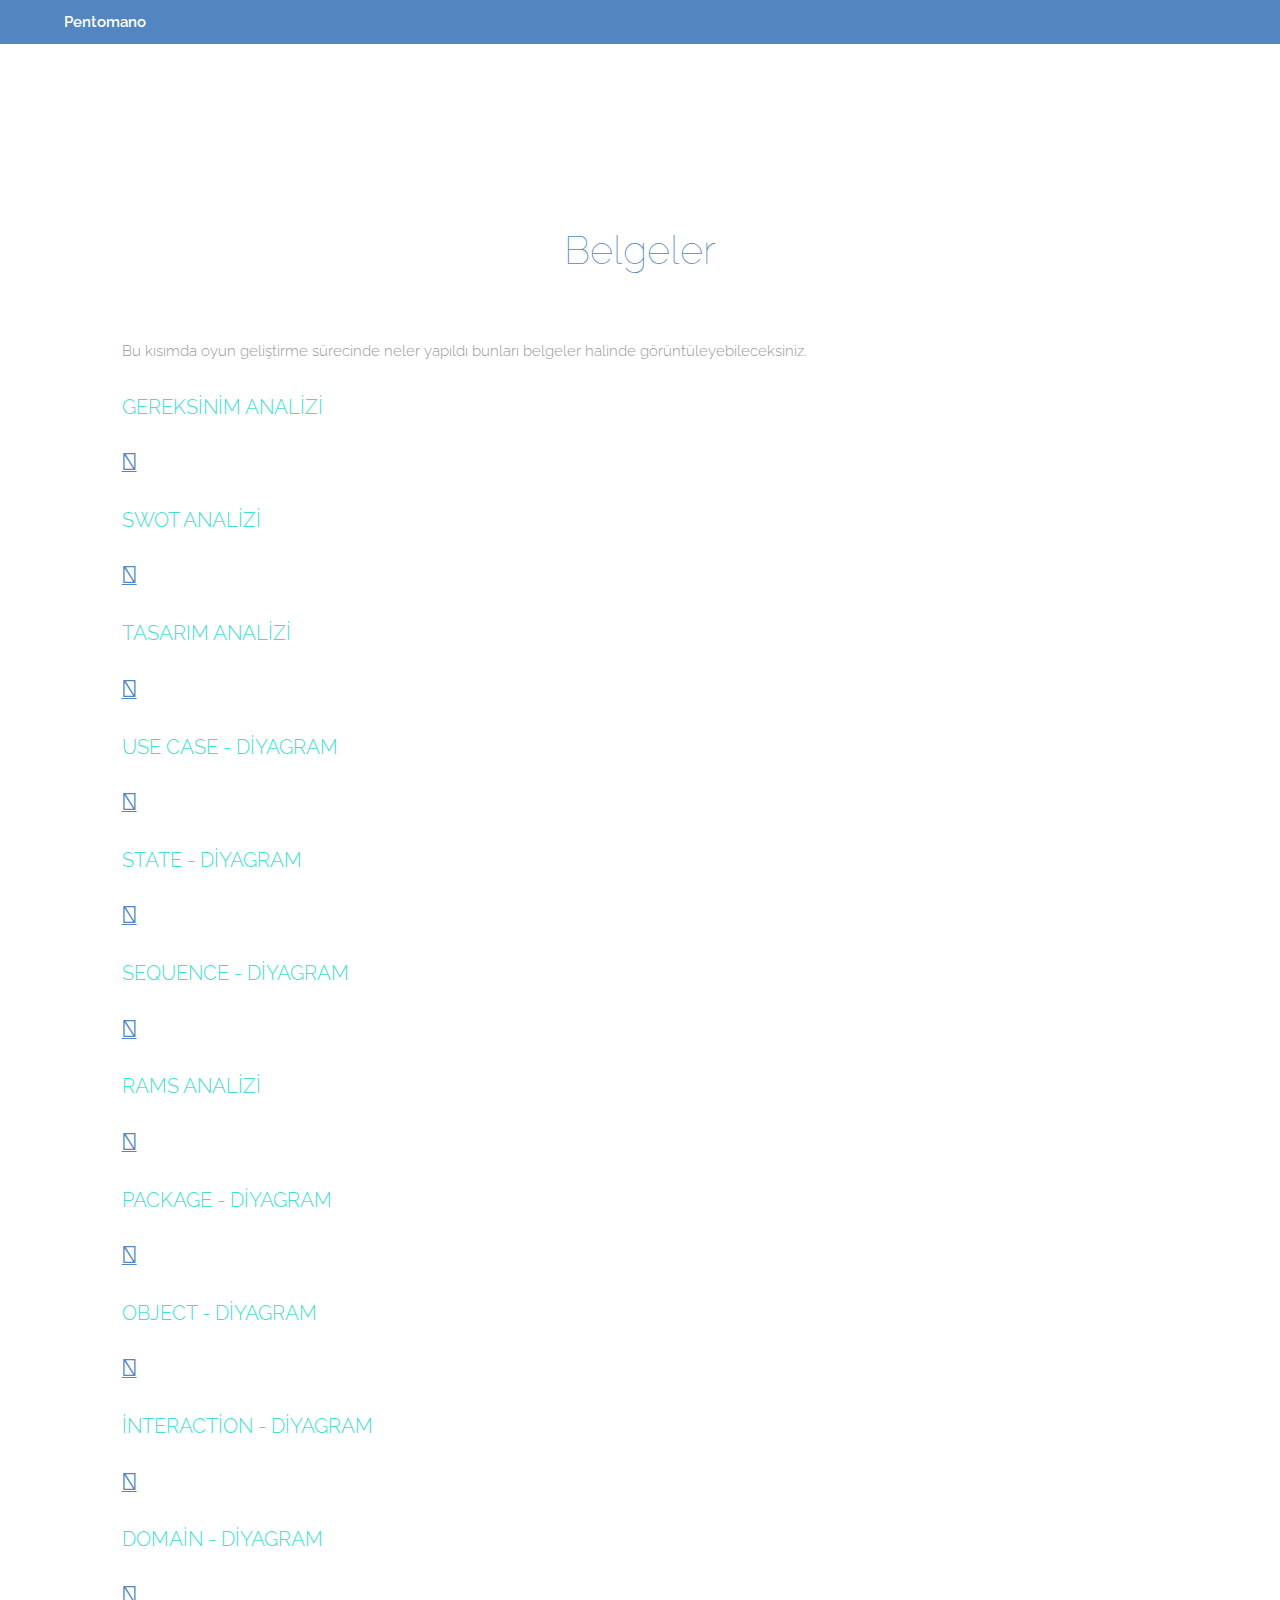
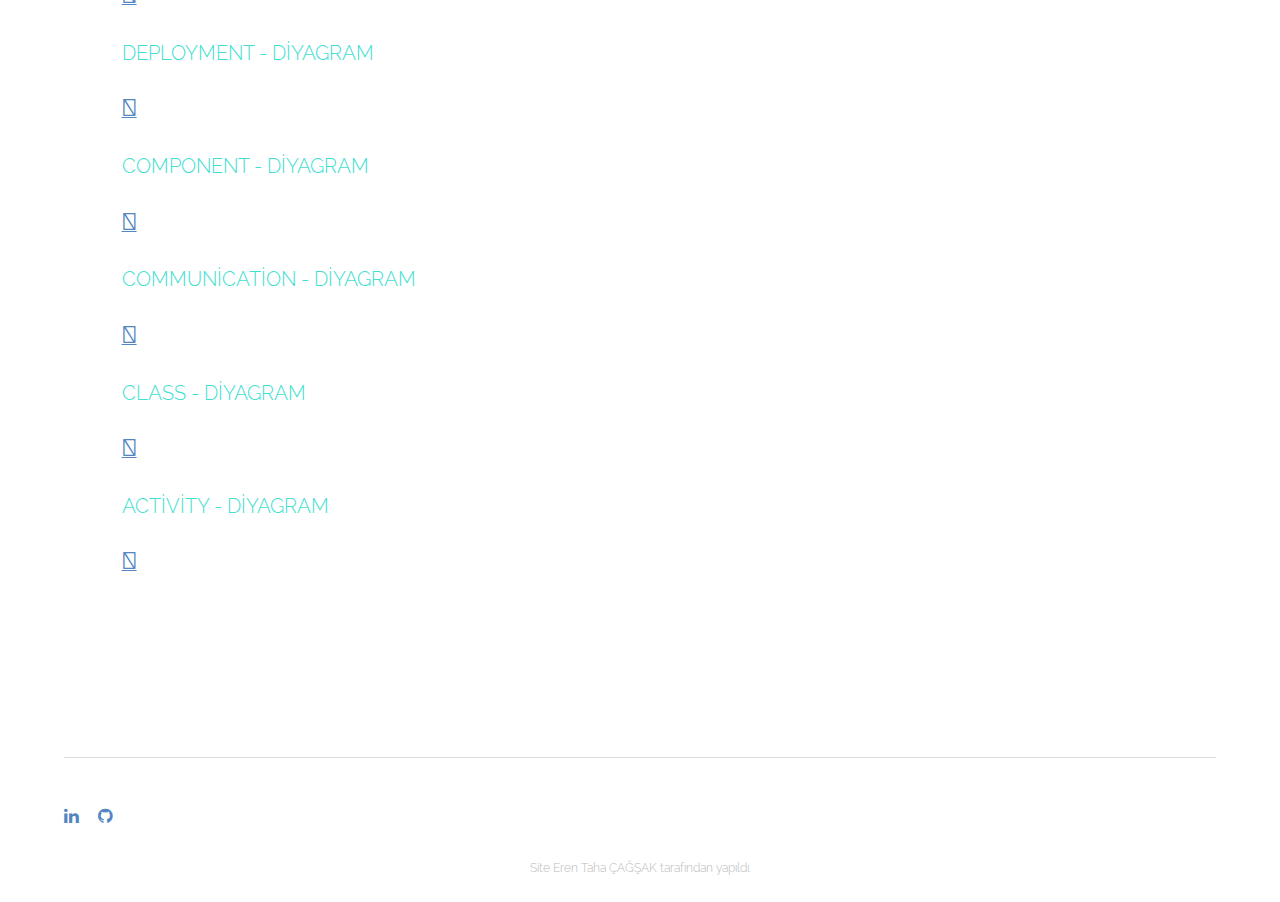
==== commit a2d41770: "Updated" ====
--- a/document.html
+++ b/document.html
@@ -16,82 +16,82 @@
                 <div class="document-section">
                     <h3 style="color: turquoise;">GEREKSİNİM ANALİZİ</h3>
                     <a href="./Documents/UseCase_Diyagram.png" download>
-                        <img src="/images/myw3schoolsimage.jpg" alt="W3Schools" width="104" height="142">
+                        <i class="fa-solid fa-cloud" style="font-size: 24px; cursor: pointer;"></i>
                     </a>
                     <br><br>
                     <h3 style="color: turquoise;">SWOT ANALİZİ</h3>
                     <a href="./Documents/UseCase_Diyagram.png" download>
-                        <img src="/images/myw3schoolsimage.jpg" alt="W3Schools" width="104" height="142">
+                        <i class="fa-solid fa-cloud" style="font-size: 24px; cursor: pointer;"></i>
                     </a>
                     <br><br>
                     <h3 style="color: turquoise;">TASARIM ANALİZİ</h3>
                     <a href="./Documents/UseCase_Diyagram.png" download>
-                        <img src="/images/myw3schoolsimage.jpg" alt="W3Schools" width="104" height="142">
+                        <i class="fa-solid fa-cloud" style="font-size: 24px; cursor: pointer;"></i>
                     </a>
                     <br><br>
                     <h3 style="color: turquoise;">USE CASE - DİYAGRAM</h3>
                     <a href="./Documents/UseCase_Diyagram.png" download>
-                        <img src="/images/myw3schoolsimage.jpg" alt="W3Schools" width="104" height="142">
+                        <i class="fa-solid fa-cloud" style="font-size: 24px; cursor: pointer;"></i>
                     </a>
                     <br><br>
                     <h3 style="color: turquoise;">STATE - DİYAGRAM</h3>
                     <a href="./Documents/UseCase_Diyagram.png" download>
-                        <img src="/images/myw3schoolsimage.jpg" alt="W3Schools" width="104" height="142">
+                        <i class="fa-solid fa-cloud" style="font-size: 24px; cursor: pointer;"></i>
                     </a>
                     <br><br>
                     <h3 style="color: turquoise;">SEQUENCE - DİYAGRAM</h3>
                     <a href="./Documents/UseCase_Diyagram.png" download>
-                        <img src="/images/myw3schoolsimage.jpg" alt="W3Schools" width="104" height="142">
+                        <i class="fa-solid fa-cloud" style="font-size: 24px; cursor: pointer;"></i>
                     </a>
                     <br><br>
                     <h3 style="color: turquoise;">RAMS ANALİZİ</h3>
                     <a href="./Documents/UseCase_Diyagram.png" download>
-                        <img src="/images/myw3schoolsimage.jpg" alt="W3Schools" width="104" height="142">
+                        <i class="fa-solid fa-cloud" style="font-size: 24px; cursor: pointer;"></i>
                     </a>
                     <br><br>
                     <h3 style="color: turquoise;">PACKAGE - DİYAGRAM</h3>
                     <a href="./Documents/UseCase_Diyagram.png" download>
-                        <img src="/images/myw3schoolsimage.jpg" alt="W3Schools" width="104" height="142">
+                        <i class="fa-solid fa-cloud" style="font-size: 24px; cursor: pointer;"></i>
                     </a>    
                     <br><br>
                     <h3 style="color: turquoise;">OBJECT - DİYAGRAM</h3>
                     <a href="./Documents/UseCase_Diyagram.png" download>
-                        <img src="/images/myw3schoolsimage.jpg" alt="W3Schools" width="104" height="142">
+                        <i class="fa-solid fa-cloud" style="font-size: 24px; cursor: pointer;"></i>
                     </a>
                     <br><br>
                     <h3 style="color: turquoise;">İNTERACTİON - DİYAGRAM</h3>
                     <a href="./Documents/UseCase_Diyagram.png" download>
-                        <img src="/images/myw3schoolsimage.jpg" alt="W3Schools" width="104" height="142">
+                        <i class="fa-solid fa-cloud" style="font-size: 24px; cursor: pointer;"></i>
                     </a>
                     <br><br>
                     <h3 style="color: turquoise;">DOMAİN - DİYAGRAM</h3>
                     <a href="./Documents/UseCase_Diyagram.png" download>
-                        <img src="/images/myw3schoolsimage.jpg" alt="W3Schools" width="104" height="142">
+                        <i class="fa-solid fa-cloud" style="font-size: 24px; cursor: pointer;"></i>
                     </a>
                     <br><br>
                     <h3 style="color: turquoise;">DEPLOYMENT - DİYAGRAM</h3>
                     <a href="./Documents/UseCase_Diyagram.png" download>
-                        <img src="/images/myw3schoolsimage.jpg" alt="W3Schools" width="104" height="142">
+                        <i class="fa-solid fa-cloud" style="font-size: 24px; cursor: pointer;"></i>
                     </a>
                     <br><br>
                     <h3 style="color: turquoise;">COMPONENT - DİYAGRAM</h3>
                     <a href="./Documents/UseCase_Diyagram.png" download>
-                        <img src="/images/myw3schoolsimage.jpg" alt="W3Schools" width="104" height="142">
+                        <i class="fa-solid fa-cloud" style="font-size: 24px; cursor: pointer;"></i>
                     </a>
                     <br><br>
                     <h3 style="color: turquoise;">COMMUNİCATİON - DİYAGRAM</h3>
                     <a href="./Documents/UseCase_Diyagram.png" download>
-                        <img src="/images/myw3schoolsimage.jpg" alt="W3Schools" width="104" height="142">
+                        <i class="fa-solid fa-cloud" style="font-size: 24px; cursor: pointer;"></i>
                     </a>
                     <br><br>
                     <h3 style="color: turquoise;">CLASS - DİYAGRAM</h3>
                     <a href="./Documents/UseCase_Diyagram.png" download>
-                        <img src="/images/myw3schoolsimage.jpg" alt="W3Schools" width="104" height="142">
+                        <i class="fa-solid fa-cloud" style="font-size: 24px; cursor: pointer;"></i>
                     </a>
                     <br><br>
                     <h3 style="color: turquoise;">ACTİVİTY - DİYAGRAM</h3>
                     <a href="./Documents/UseCase_Diyagram.png" download>
-                        <img src="/images/myw3schoolsimage.jpg" alt="W3Schools" width="104" height="142">
+                        <i class="fa-solid fa-cloud" style="font-size: 24px; cursor: pointer;"></i>
                     </a>
                 </div>
         </section>
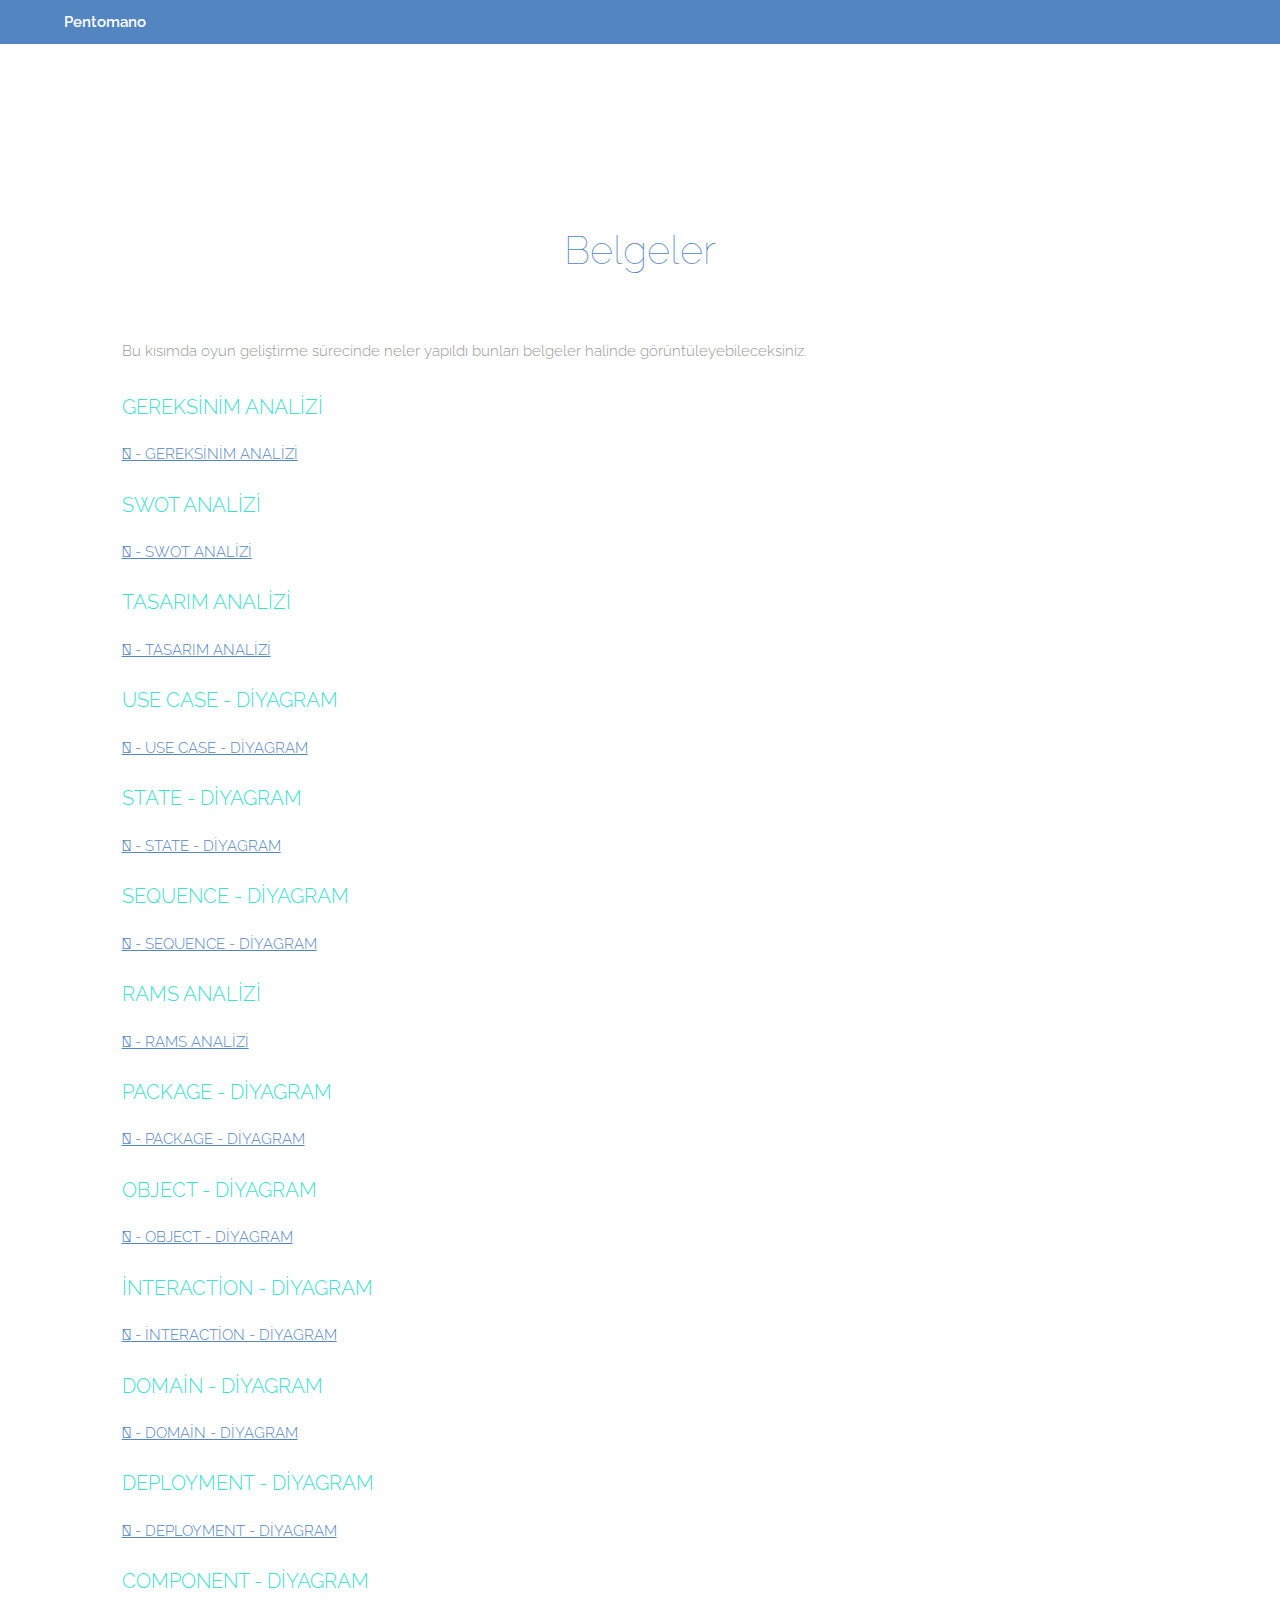
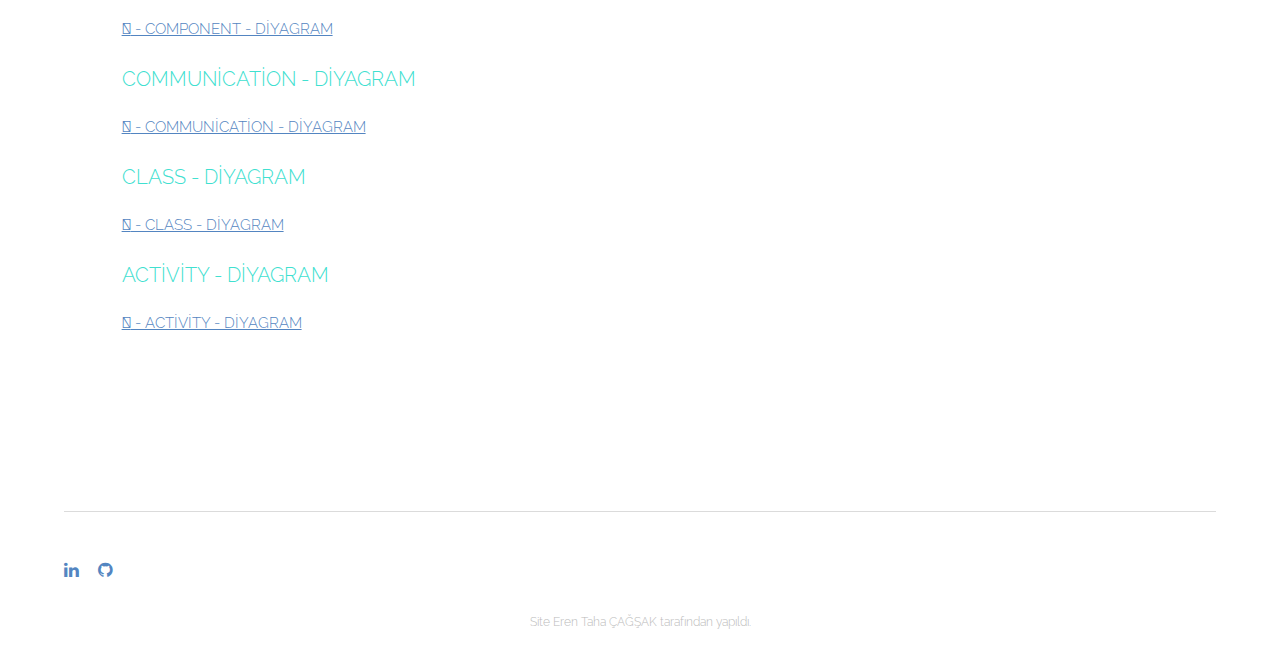
==== commit 0089f487: "Updated" ====
--- a/document.html
+++ b/document.html
@@ -16,84 +16,100 @@
                 <div class="document-section">
                     <h3 style="color: turquoise;">GEREKSİNİM ANALİZİ</h3>
                     <a href="./Documents/UseCase_Diyagram.png" download>
-                        <i class="fa-solid fa-cloud" style="font-size: 24px; cursor: pointer;"></i>
+                        <i class="fa-solid fa-file"></i> - GEREKSİNİM ANALİZİ
                     </a>
                     <br><br>
+                    
                     <h3 style="color: turquoise;">SWOT ANALİZİ</h3>
                     <a href="./Documents/UseCase_Diyagram.png" download>
-                        <i class="fa-solid fa-cloud" style="font-size: 24px; cursor: pointer;"></i>
+                        <i class="fa-solid fa-file"></i> - SWOT ANALİZİ
                     </a>
                     <br><br>
+                    
                     <h3 style="color: turquoise;">TASARIM ANALİZİ</h3>
                     <a href="./Documents/UseCase_Diyagram.png" download>
-                        <i class="fa-solid fa-cloud" style="font-size: 24px; cursor: pointer;"></i>
+                        <i class="fa-solid fa-file"></i> - TASARIM ANALİZİ
                     </a>
                     <br><br>
+                    
                     <h3 style="color: turquoise;">USE CASE - DİYAGRAM</h3>
                     <a href="./Documents/UseCase_Diyagram.png" download>
-                        <i class="fa-solid fa-cloud" style="font-size: 24px; cursor: pointer;"></i>
+                        <i class="fa-solid fa-file"></i> - USE CASE - DİYAGRAM
                     </a>
                     <br><br>
+                    
                     <h3 style="color: turquoise;">STATE - DİYAGRAM</h3>
                     <a href="./Documents/UseCase_Diyagram.png" download>
-                        <i class="fa-solid fa-cloud" style="font-size: 24px; cursor: pointer;"></i>
+                        <i class="fa-solid fa-file"></i> - STATE - DİYAGRAM
                     </a>
                     <br><br>
+                    
                     <h3 style="color: turquoise;">SEQUENCE - DİYAGRAM</h3>
                     <a href="./Documents/UseCase_Diyagram.png" download>
-                        <i class="fa-solid fa-cloud" style="font-size: 24px; cursor: pointer;"></i>
+                        <i class="fa-solid fa-file"></i> - SEQUENCE - DİYAGRAM
                     </a>
                     <br><br>
+                    
                     <h3 style="color: turquoise;">RAMS ANALİZİ</h3>
                     <a href="./Documents/UseCase_Diyagram.png" download>
-                        <i class="fa-solid fa-cloud" style="font-size: 24px; cursor: pointer;"></i>
+                        <i class="fa-solid fa-file"></i> - RAMS ANALİZİ
                     </a>
                     <br><br>
+                    
                     <h3 style="color: turquoise;">PACKAGE - DİYAGRAM</h3>
                     <a href="./Documents/UseCase_Diyagram.png" download>
-                        <i class="fa-solid fa-cloud" style="font-size: 24px; cursor: pointer;"></i>
-                    </a>    
+                        <i class="fa-solid fa-file"></i> - PACKAGE - DİYAGRAM
+                    </a>
                     <br><br>
+                    
                     <h3 style="color: turquoise;">OBJECT - DİYAGRAM</h3>
                     <a href="./Documents/UseCase_Diyagram.png" download>
-                        <i class="fa-solid fa-cloud" style="font-size: 24px; cursor: pointer;"></i>
+                        <i class="fa-solid fa-file"></i> - OBJECT - DİYAGRAM
                     </a>
                     <br><br>
+                    
                     <h3 style="color: turquoise;">İNTERACTİON - DİYAGRAM</h3>
                     <a href="./Documents/UseCase_Diyagram.png" download>
-                        <i class="fa-solid fa-cloud" style="font-size: 24px; cursor: pointer;"></i>
+                        <i class="fa-solid fa-file"></i> - İNTERACTİON - DİYAGRAM
                     </a>
                     <br><br>
+                    
                     <h3 style="color: turquoise;">DOMAİN - DİYAGRAM</h3>
                     <a href="./Documents/UseCase_Diyagram.png" download>
-                        <i class="fa-solid fa-cloud" style="font-size: 24px; cursor: pointer;"></i>
+                        <i class="fa-solid fa-file"></i> - DOMAİN - DİYAGRAM
                     </a>
                     <br><br>
+                    
                     <h3 style="color: turquoise;">DEPLOYMENT - DİYAGRAM</h3>
                     <a href="./Documents/UseCase_Diyagram.png" download>
-                        <i class="fa-solid fa-cloud" style="font-size: 24px; cursor: pointer;"></i>
+                        <i class="fa-solid fa-file"></i> - DEPLOYMENT - DİYAGRAM
                     </a>
                     <br><br>
+                    
                     <h3 style="color: turquoise;">COMPONENT - DİYAGRAM</h3>
                     <a href="./Documents/UseCase_Diyagram.png" download>
-                        <i class="fa-solid fa-cloud" style="font-size: 24px; cursor: pointer;"></i>
+                        <i class="fa-solid fa-file"></i> - COMPONENT - DİYAGRAM
                     </a>
                     <br><br>
+                    
                     <h3 style="color: turquoise;">COMMUNİCATİON - DİYAGRAM</h3>
                     <a href="./Documents/UseCase_Diyagram.png" download>
-                        <i class="fa-solid fa-cloud" style="font-size: 24px; cursor: pointer;"></i>
+                        <i class="fa-solid fa-file"></i> - COMMUNİCATİON - DİYAGRAM
                     </a>
                     <br><br>
+                    
                     <h3 style="color: turquoise;">CLASS - DİYAGRAM</h3>
                     <a href="./Documents/UseCase_Diyagram.png" download>
-                        <i class="fa-solid fa-cloud" style="font-size: 24px; cursor: pointer;"></i>
+                        <i class="fa-solid fa-file"></i> - CLASS - DİYAGRAM
                     </a>
                     <br><br>
+                    
                     <h3 style="color: turquoise;">ACTİVİTY - DİYAGRAM</h3>
                     <a href="./Documents/UseCase_Diyagram.png" download>
-                        <i class="fa-solid fa-cloud" style="font-size: 24px; cursor: pointer;"></i>
+                        <i class="fa-solid fa-file"></i> - ACTİVİTY - DİYAGRAM
                     </a>
                 </div>
+                
         </section>
     </div>
 </section>
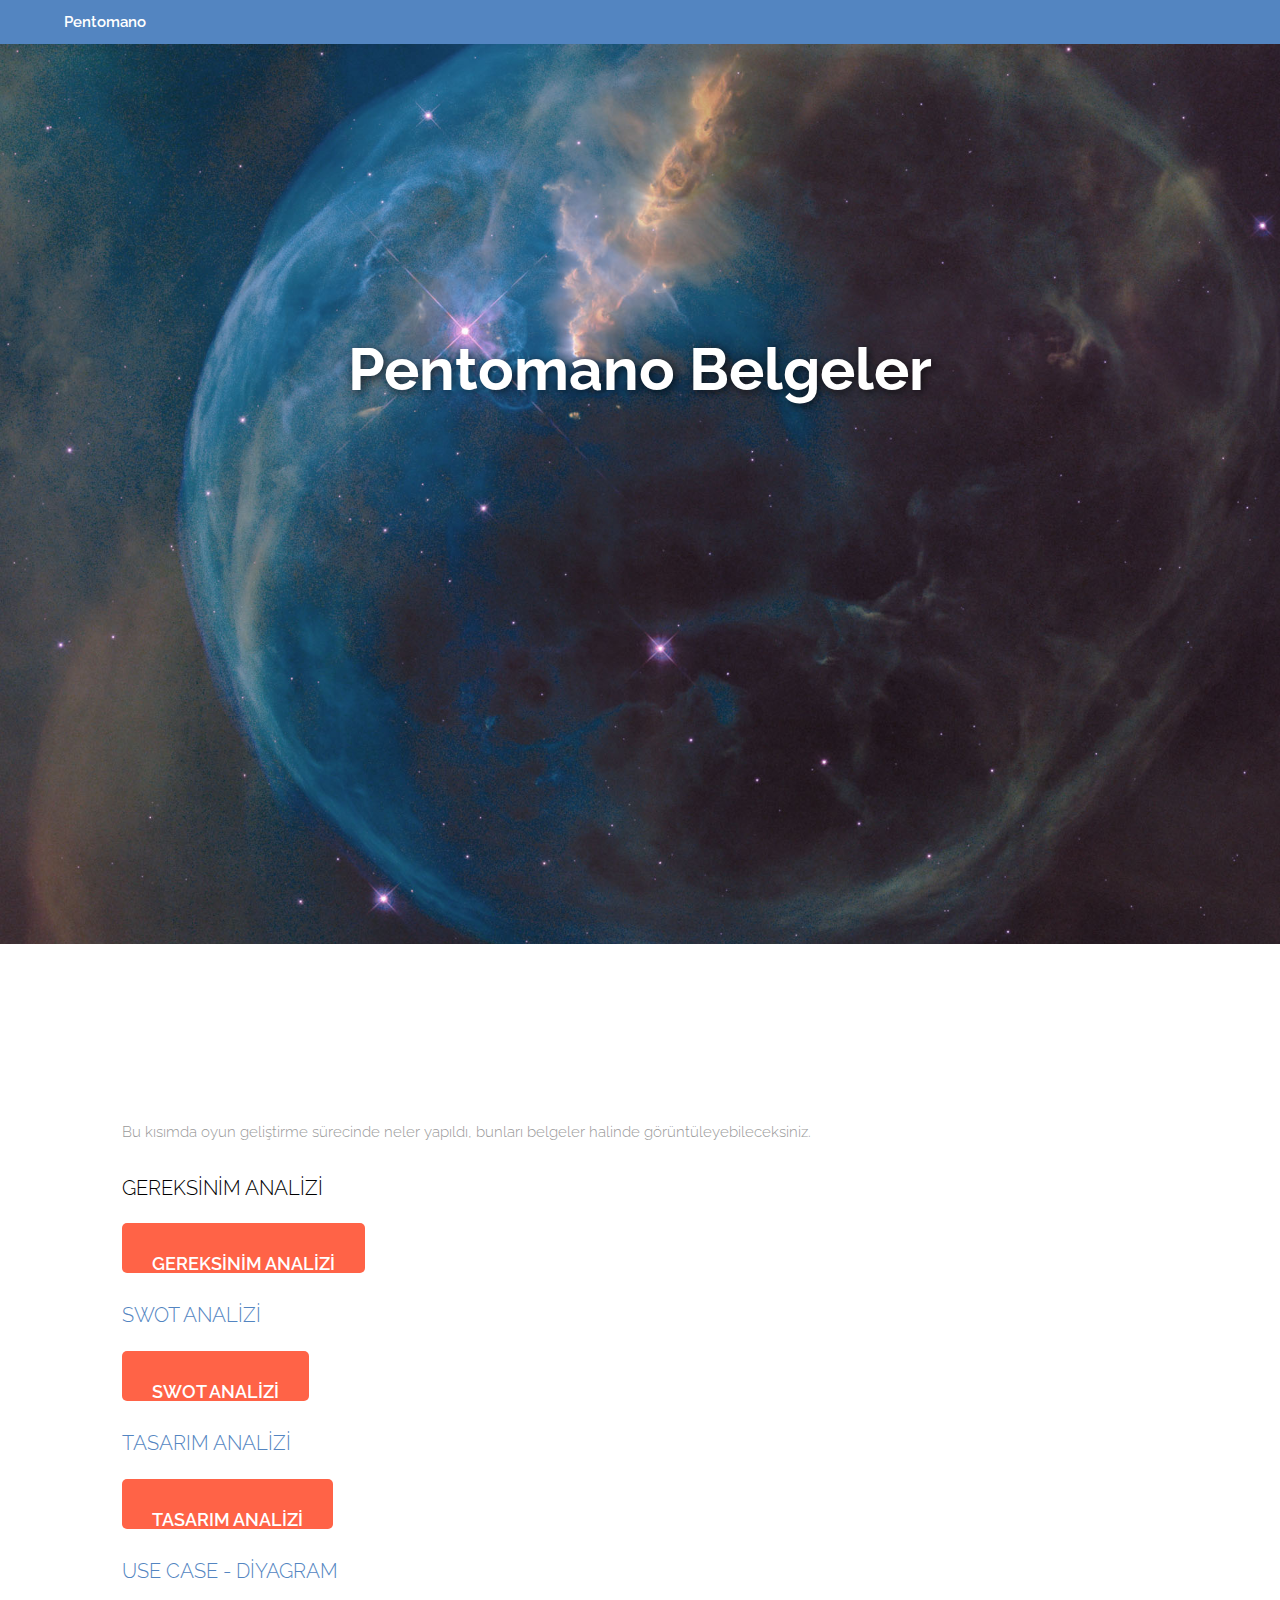
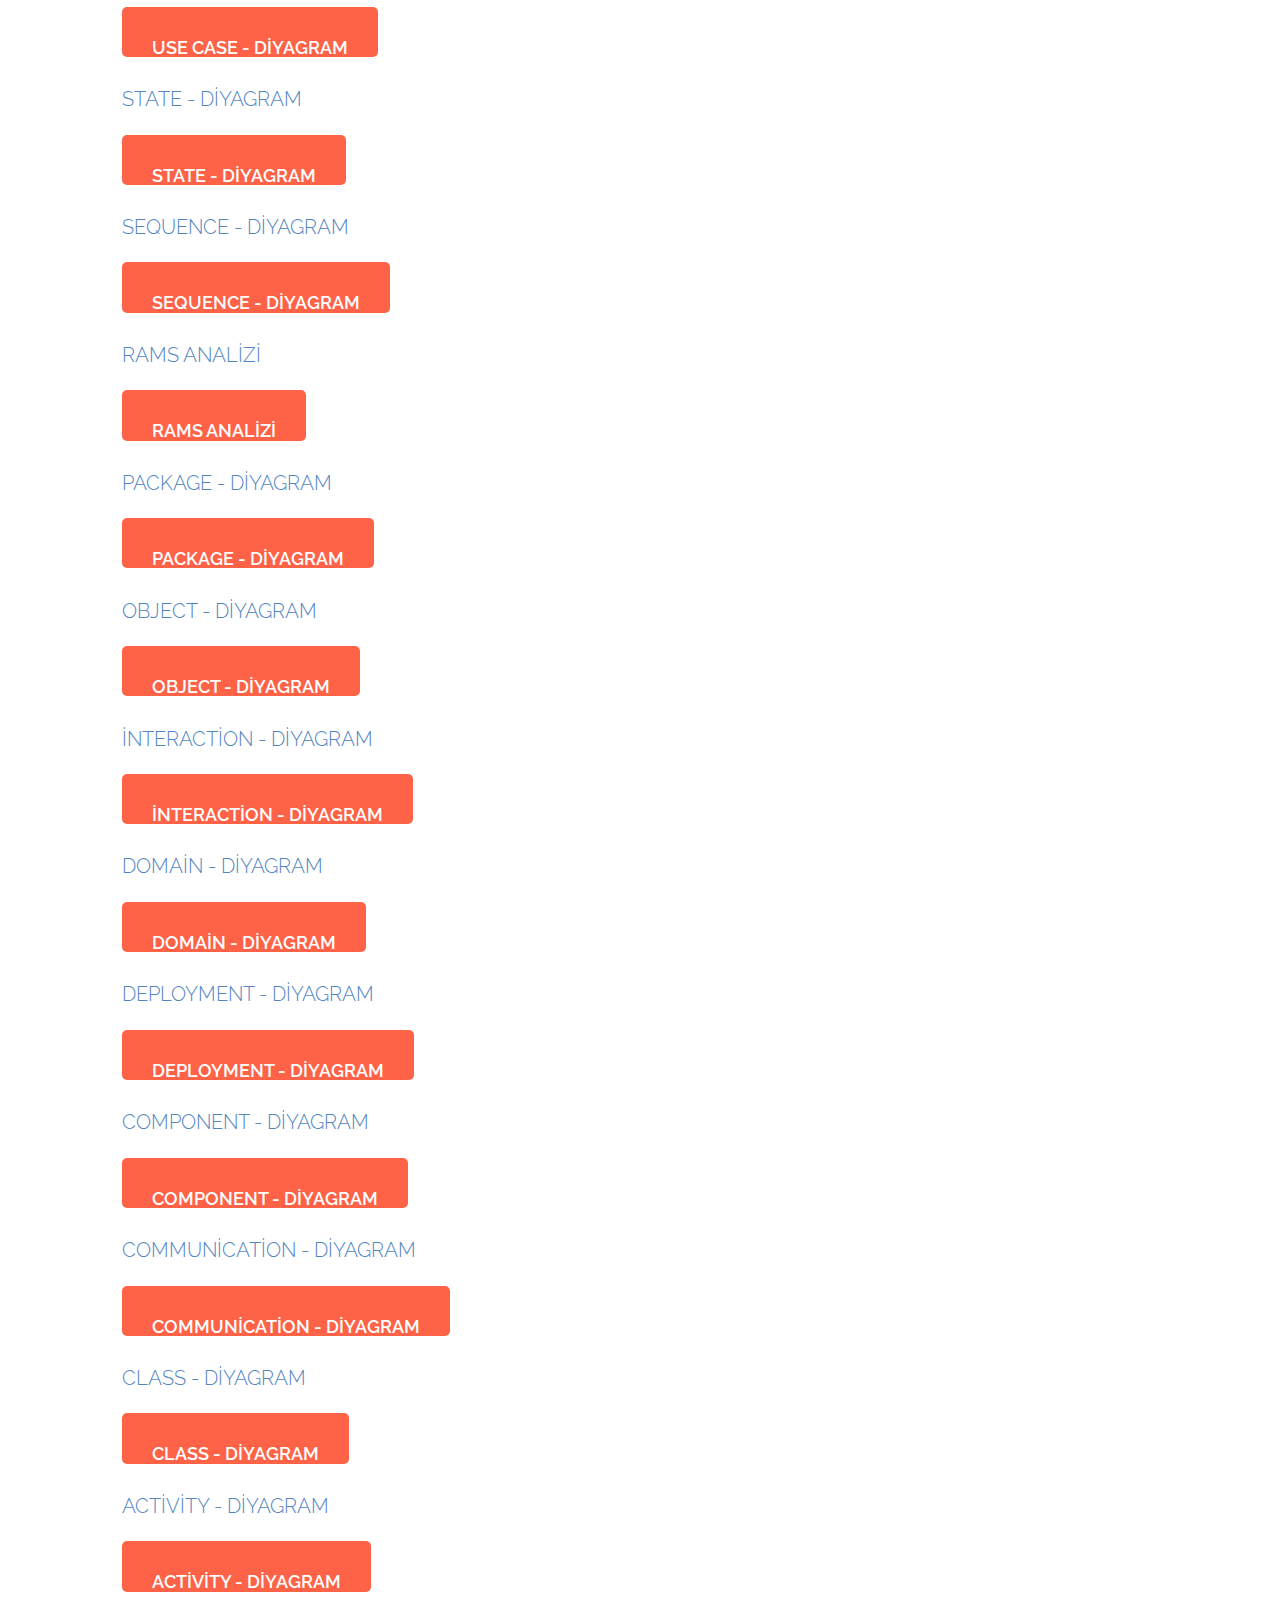
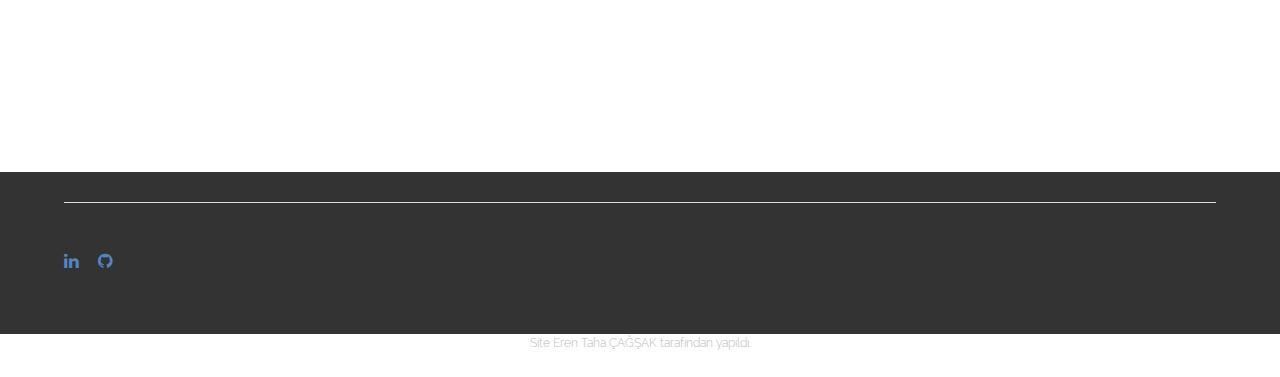
==== commit d650c6c9: "deploy" ====
--- a/document.html
+++ b/document.html
@@ -1,128 +1,292 @@
 <!DOCTYPE HTML>
-<html><head><title>PENTOMANO</title><meta charset="utf-8"><meta name="robots" content="index, follow, max-image-preview:large, max-snippet:-1, max-video-preview:-1"><meta name="viewport" content="width=device-width, initial-scale=1"><link rel="stylesheet" href="assets/css/main.css"></head><body class="subpage">
+<html>
+<head>
+    <title>PENTOMANO</title>
+    <meta charset="utf-8">
+    <meta name="robots" content="index, follow, max-image-preview:large, max-snippet:-1, max-video-preview:-1">
+    <meta name="viewport" content="width=device-width, initial-scale=1">
+    <link rel="stylesheet" href="assets/css/main.css">
+
+    <style>
+
+        /* Hover Efekti */
+        .button, .logo, .footer a {
+            transition: all 0.3s ease;
+        }
+
+        .button:hover, .logo:hover, .footer a:hover {
+            transform: scale(1.1);
+            color: #FF6347; /* Hover renk değişimi */
+        }
+        #banner {
+            background: url('images/banner.jpg') no-repeat center center fixed;
+            background-size: cover;
+            height: 100vh;
+            position: relative;
+            transform: translateZ(0);
+            text-align: center;
+            color: #fff;
+        }
+
+        #banner h1 {
+            font-size: 4em;
+            margin-top: 150px;
+            text-shadow: 2px 2px 10px rgba(0, 0, 0, 0.7);
+            font-weight: bold;
+        }
+
+        #banner p {
+            font-size: 1.5em;
+            margin-top: 20px;
+            font-weight: lighter;
+            text-shadow: 2px 2px 5px rgba(0, 0, 0, 0.5);
+        }
+        .button.special {
+            background-color: #FF6347;
+            color: white;
+            border: none;
+            padding: 15px 30px;
+            border-radius: 5px;
+            text-decoration: none;
+            font-size: 1.2em;
+            transition: background-color 0.3s ease;
+        }
+
+        .button.special:hover {
+            background-color: #D9534F;
+        }
+
+        /* Footer */
+        #footer {
+            background-color: #333;
+            color: white;
+            padding: 30px 0;
+        }
+
+        .footer .inner {
+            display: flex;
+            justify-content: space-between;
+            align-items: center;
+            flex-wrap: wrap;
+        }
+
+        .footer .icons {
+            list-style: none;
+            padding: 0;
+            margin: 0;
+        }
+
+        .footer .icons a {
+            color: #fff;
+            font-size: 1.5em;
+            margin-right: 15px;
+            transition: color 0.3s ease;
+        }
+
+        .footer .icons a:hover {
+            color: #FF6347;
+        }
+
+        .footer .copyright {
+            text-align: center;
+            width: 100%;
+            color: #aaa;
+            font-size: 0.9em;
+        }
+
+        /* Smooth Scrolling */
+        html {
+            scroll-behavior: smooth;
+        }
+        #one {
+            padding: 50px 0;
+            background-color: #fff;
+        }
+
+        #one .inner {
+            display: flex;
+            flex-wrap: wrap;
+            justify-content: space-around;
+        }
+
+        #one article {
+            background-color: #fff;
+            padding: 30px;
+            margin: 15px;
+            border-radius: 10px;
+            box-shadow: 0 0 15px rgba(0, 0, 0, 0.1);
+            flex: 0 0 30%;
+            text-align: center;
+            transition: all 0.3s ease;
+        }
+
+        #one article:hover {
+            box-shadow: 0 0 25px rgba(0, 0, 0, 0.2);
+            transform: translateY(-10px);
+        }
+
+        #one article h3 {
+            color: #333;
+            font-size: 2em;
+            margin-bottom: 15px;
+        }
+
+        #one article p {
+            color: #666;
+            font-size: 1.2em;
+        }
+    </style>
+    
+</head>
+<body class="subpage">
+
+    <header id="header">
+        <div class="inner">
+            <a href="index.html" class="logo">Pentomano</a>
+        </div>
+    </header>
+    
+    <!-- Banner -->
+    <section id="banner">
+        <h1>Pentomano Belgeler</h1>
+    </section>
+    
 
 <!-- Header -->
-<header id="header"><div class="inner">
+<header id="header">
+    <div class="inner">
         <a href="index.html" class="logo">Pentomano</a>
     </div>
-</header><!-- Main --><section id="main" class="wrapper"><div class="inner">
-        <section id="three" class="wrapper"><div class="inner">
-                <header class="align-center">
-                    <h2>Belgeler</h2>
-                </header>
-
-                <p>Bu kısımda oyun geliştirme sürecinde neler yapıldı bunları belgeler halinde görüntüleyebileceksiniz.</p>
+</header>
+
+<!-- Main Section -->
+<section id="main" class="wrapper">
+    <div class="inner">
+        <section id="three" class="wrapper">
+            <div class="inner">
+                <p>Bu kısımda oyun geliştirme sürecinde neler yapıldı, bunları belgeler halinde görüntüleyebileceksiniz.</p>
                 
                 <div class="document-section">
-                    <h3 style="color: turquoise;">GEREKSİNİM ANALİZİ</h3>
-                    <a href="./Documents/UseCase_Diyagram.png" download>
-                        <i class="fa-solid fa-file"></i> - GEREKSİNİM ANALİZİ
-                    </a>
-                    <br><br>
-                    
-                    <h3 style="color: turquoise;">SWOT ANALİZİ</h3>
-                    <a href="./Documents/UseCase_Diyagram.png" download>
-                        <i class="fa-solid fa-file"></i> - SWOT ANALİZİ
-                    </a>
-                    <br><br>
-                    
-                    <h3 style="color: turquoise;">TASARIM ANALİZİ</h3>
-                    <a href="./Documents/UseCase_Diyagram.png" download>
-                        <i class="fa-solid fa-file"></i> - TASARIM ANALİZİ
-                    </a>
-                    <br><br>
-                    
-                    <h3 style="color: turquoise;">USE CASE - DİYAGRAM</h3>
-                    <a href="./Documents/UseCase_Diyagram.png" download>
-                        <i class="fa-solid fa-file"></i> - USE CASE - DİYAGRAM
-                    </a>
-                    <br><br>
-                    
-                    <h3 style="color: turquoise;">STATE - DİYAGRAM</h3>
-                    <a href="./Documents/UseCase_Diyagram.png" download>
-                        <i class="fa-solid fa-file"></i> - STATE - DİYAGRAM
-                    </a>
-                    <br><br>
-                    
-                    <h3 style="color: turquoise;">SEQUENCE - DİYAGRAM</h3>
-                    <a href="./Documents/UseCase_Diyagram.png" download>
-                        <i class="fa-solid fa-file"></i> - SEQUENCE - DİYAGRAM
-                    </a>
-                    <br><br>
-                    
-                    <h3 style="color: turquoise;">RAMS ANALİZİ</h3>
-                    <a href="./Documents/UseCase_Diyagram.png" download>
-                        <i class="fa-solid fa-file"></i> - RAMS ANALİZİ
-                    </a>
-                    <br><br>
-                    
-                    <h3 style="color: turquoise;">PACKAGE - DİYAGRAM</h3>
-                    <a href="./Documents/UseCase_Diyagram.png" download>
-                        <i class="fa-solid fa-file"></i> - PACKAGE - DİYAGRAM
-                    </a>
-                    <br><br>
-                    
-                    <h3 style="color: turquoise;">OBJECT - DİYAGRAM</h3>
-                    <a href="./Documents/UseCase_Diyagram.png" download>
-                        <i class="fa-solid fa-file"></i> - OBJECT - DİYAGRAM
-                    </a>
-                    <br><br>
-                    
-                    <h3 style="color: turquoise;">İNTERACTİON - DİYAGRAM</h3>
-                    <a href="./Documents/UseCase_Diyagram.png" download>
-                        <i class="fa-solid fa-file"></i> - İNTERACTİON - DİYAGRAM
-                    </a>
-                    <br><br>
-                    
-                    <h3 style="color: turquoise;">DOMAİN - DİYAGRAM</h3>
-                    <a href="./Documents/UseCase_Diyagram.png" download>
-                        <i class="fa-solid fa-file"></i> - DOMAİN - DİYAGRAM
-                    </a>
-                    <br><br>
-                    
-                    <h3 style="color: turquoise;">DEPLOYMENT - DİYAGRAM</h3>
-                    <a href="./Documents/UseCase_Diyagram.png" download>
-                        <i class="fa-solid fa-file"></i> - DEPLOYMENT - DİYAGRAM
-                    </a>
-                    <br><br>
-                    
-                    <h3 style="color: turquoise;">COMPONENT - DİYAGRAM</h3>
-                    <a href="./Documents/UseCase_Diyagram.png" download>
-                        <i class="fa-solid fa-file"></i> - COMPONENT - DİYAGRAM
-                    </a>
-                    <br><br>
-                    
-                    <h3 style="color: turquoise;">COMMUNİCATİON - DİYAGRAM</h3>
-                    <a href="./Documents/UseCase_Diyagram.png" download>
-                        <i class="fa-solid fa-file"></i> - COMMUNİCATİON - DİYAGRAM
-                    </a>
-                    <br><br>
-                    
-                    <h3 style="color: turquoise;">CLASS - DİYAGRAM</h3>
-                    <a href="./Documents/UseCase_Diyagram.png" download>
-                        <i class="fa-solid fa-file"></i> - CLASS - DİYAGRAM
-                    </a>
-                    <br><br>
-                    
-                    <h3 style="color: turquoise;">ACTİVİTY - DİYAGRAM</h3>
-                    <a href="./Documents/UseCase_Diyagram.png" download>
-                        <i class="fa-solid fa-file"></i> - ACTİVİTY - DİYAGRAM
+                    <h3 class="document-title" style="color: black;">GEREKSİNİM ANALİZİ</h3>
+                    <a href="./Documents/GereksinimAnalizi.docx" download class="button special">
+                        GEREKSİNİM ANALİZİ
+                    </a>
+                    <br><br>
+                    
+                    <h3 class="document-title">SWOT ANALİZİ</h3>
+                    <a href="./Documents/SWOTAnalizi.docx" download class="button special">
+                        SWOT ANALİZİ
+                    </a>
+                    <br><br>
+                    
+                    <h3 class="document-title">TASARIM ANALİZİ</h3>
+                    <a href="./Documents/TasarımAnalizi.docx" download class="button special">
+                        TASARIM ANALİZİ
+                    </a>
+                    <br><br>
+                    
+                    <h3 class="document-title">USE CASE - DİYAGRAM</h3>
+                    <a href="./Documents/UseCase_Diyagram.png" download class="button special">
+                        USE CASE - DİYAGRAM
+                    </a>
+                    <br><br>
+                    
+                    <h3 class="document-title">STATE - DİYAGRAM</h3>
+                    <a href="./Documents/State_Diyagram.png" download class="button special">
+                        STATE - DİYAGRAM
+                    </a>
+                    <br><br>
+                    
+                    <h3 class="document-title">SEQUENCE - DİYAGRAM</h3>
+                    <a href="./Documents/Sequence_Diyagram.png" download class="button special">
+                        SEQUENCE - DİYAGRAM
+                    </a>
+                    <br><br>
+                    
+                    <h3 class="document-title">RAMS ANALİZİ</h3>
+                    <a href="./Documents/RAMSAnalizi.docx" download class="button special">
+                        RAMS ANALİZİ
+                    </a>
+                    <br><br>
+                    
+                    <h3 class="document-title">PACKAGE - DİYAGRAM</h3>
+                    <a href="./Documents/Package_Diyagram.png" download class="button special">
+                        PACKAGE - DİYAGRAM
+                    </a>
+                    <br><br>
+                    
+                    <h3 class="document-title">OBJECT - DİYAGRAM</h3>
+                    <a href="./Documents/Object_Diyagram.png" download class="button special">
+                        OBJECT - DİYAGRAM
+                    </a>
+                    <br><br>
+                    
+                    <h3 class="document-title">İNTERACTİON - DİYAGRAM</h3>
+                    <a href="./Documents/Interaction_Diyagram.png" download class="button special">
+                        İNTERACTİON - DİYAGRAM
+                    </a>
+                    <br><br>
+                    
+                    <h3 class="document-title">DOMAİN - DİYAGRAM</h3>
+                    <a href="./Documents/Domain_Diyagram.png" download class="button special">
+                        DOMAİN - DİYAGRAM
+                    </a>
+                    <br><br>
+                    
+                    <h3 class="document-title">DEPLOYMENT - DİYAGRAM</h3>
+                    <a href="./Documents/Deployment_Diyagram.png" download class="button special">
+                        DEPLOYMENT - DİYAGRAM
+                    </a>
+                    <br><br>
+                    
+                    <h3 class="document-title">COMPONENT - DİYAGRAM</h3>
+                    <a href="./Documents/Component_Diyagram.png" download class="button special">
+                        COMPONENT - DİYAGRAM
+                    </a>
+                    <br><br>
+                    
+                    <h3 class="document-title">COMMUNİCATİON - DİYAGRAM</h3>
+                    <a href="./Documents/Communication_Diyagram.png" download class="button special">
+                        COMMUNİCATİON - DİYAGRAM
+                    </a>
+                    <br><br>
+                    
+                    <h3 class="document-title">CLASS - DİYAGRAM</h3>
+                    <a href="./Documents/Class_Diyagram.png" download class="button special">
+                        CLASS - DİYAGRAM
+                    </a>
+                    <br><br>
+                    
+                    <h3 class="document-title">ACTİVİTY - DİYAGRAM</h3>
+                    <a href="./Documents/Activity_Diyagram.png" download class="button special">
+                        ACTİVİTY - DİYAGRAM
                     </a>
                 </div>
                 
+            </div>
         </section>
     </div>
 </section>
+
+<!-- Footer -->
 <footer id="footer">
     <div class="inner">
-    <div class="flex">
-        <ul class="icons">	
-            <li><a href="https://linkedin.com/in/erencagsak" class="icon fa-linkedin"><span class="label">Linkedin</span></a></li>
-            <li><a href="https://github.com/erencagsak" class="icon fa-github"><span class="label">GitHub</span></a></li>
-        </ul></div>
+        <div class="flex">
+            <ul class="icons">
+                <li><a href="https://linkedin.com/in/erencagsak" class="icon fa-linkedin"><span class="label">Linkedin</span></a></li>
+                <li><a href="https://github.com/erencagsak" class="icon fa-github"><span class="label">GitHub</span></a></li>
+            </ul>
+        </div>
     </div>
 </footer>
+
 <div class="copyright">Site Eren Taha ÇAĞŞAK tarafından yapıldı.</div>
 
 <!-- Scripts -->
-<script src="assets/js/jquery.min.js"></script><script src="assets/js/skel.min.js"></script><script src="assets/js/util.js"></script><script src="assets/js/main.js"></script></body></html>
+<script src="assets/js/jquery.min.js"></script>
+<script src="assets/js/skel.min.js"></script>
+<script src="assets/js/util.js"></script>
+<script src="assets/js/main.js"></script>
+
+</body>
+</html>
